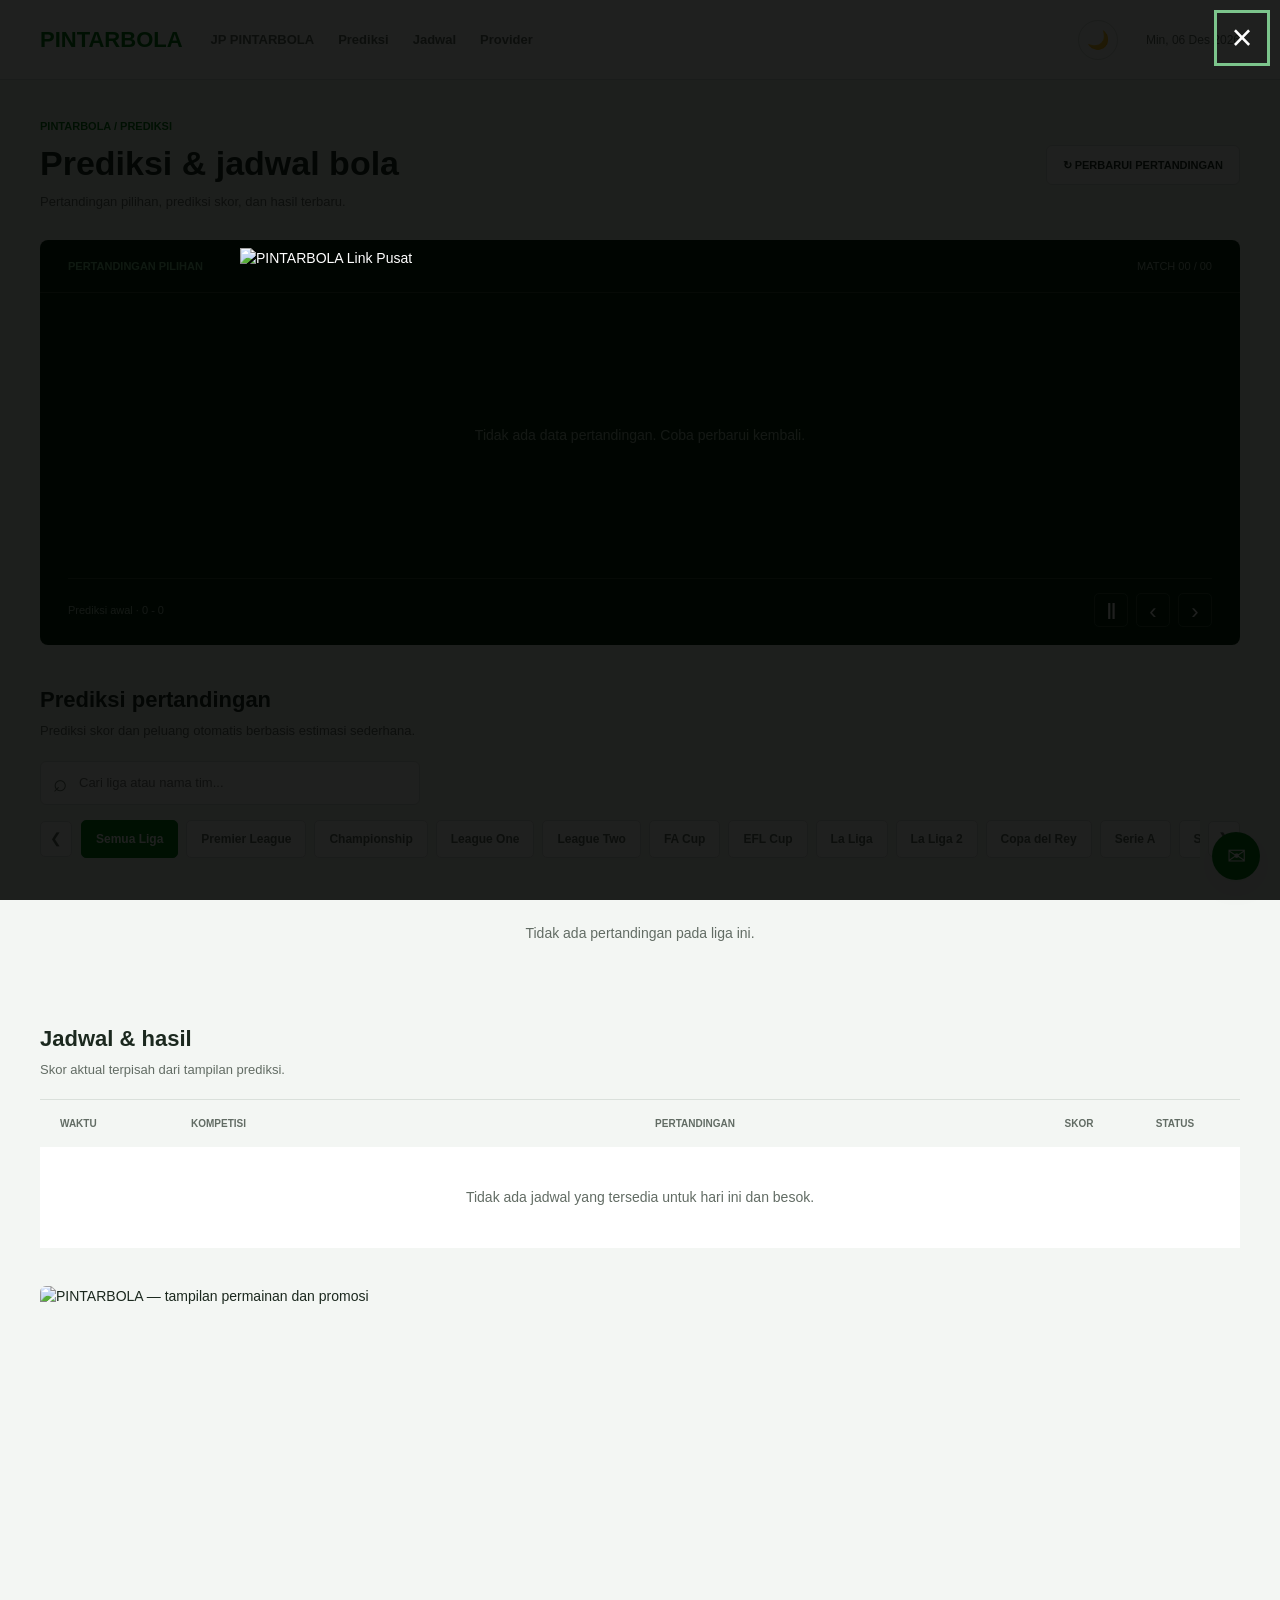
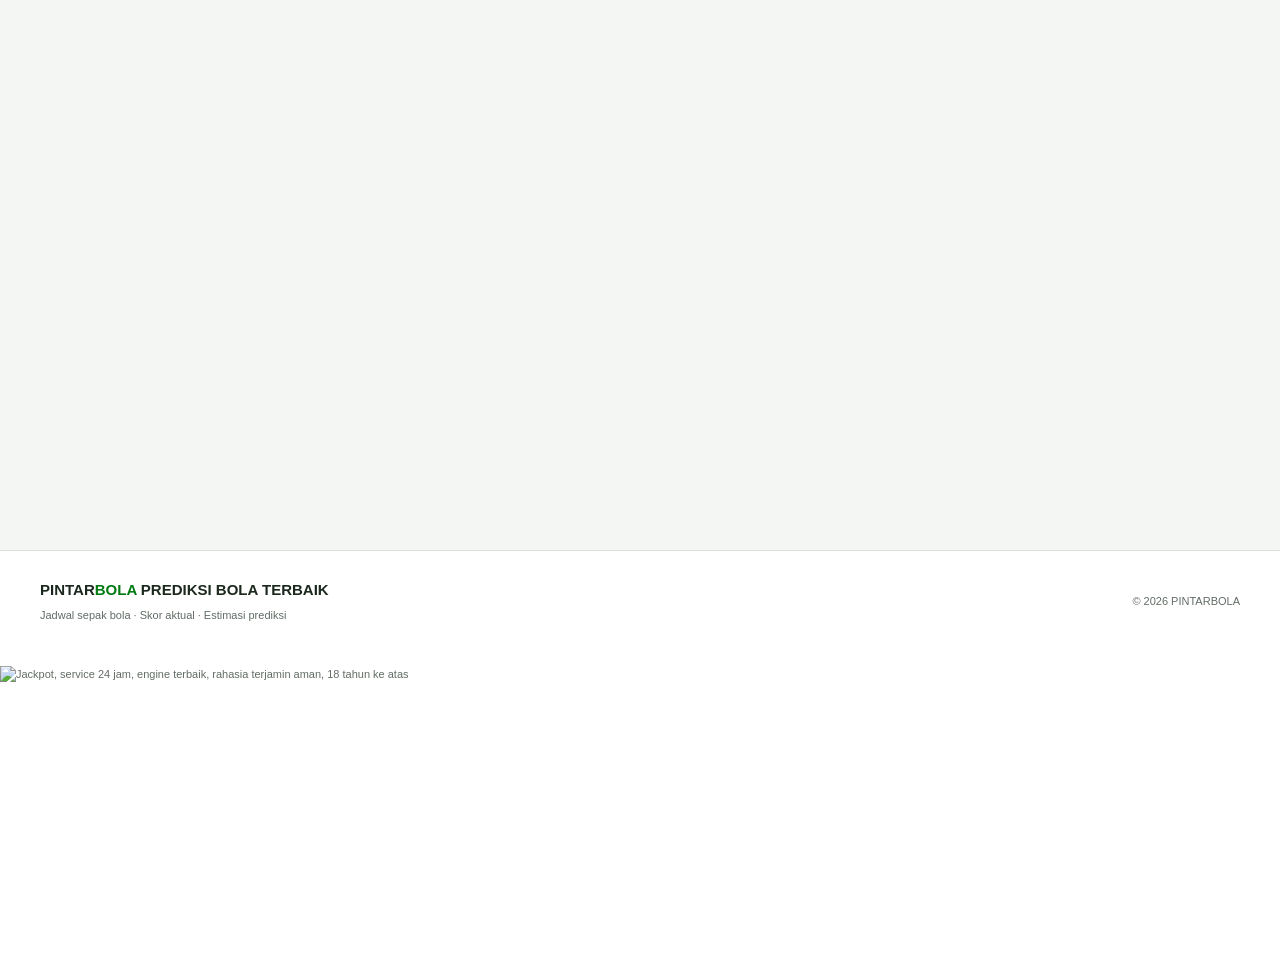
==== index.html @ 1ec87e49 "Update index.html with new promotional image Updated promotional image and fixed minor layout issues" ====
<!DOCTYPE html>
<html lang="id">
<head>
<meta charset="UTF-8">
<meta name="viewport" content="width=device-width, initial-scale=1, viewport-fit=cover">
<meta name="theme-color" content="#1f5d32">
<meta name="description" content="Jadwal sepak bola, skor aktual, dan estimasi prediksi pertandingan PINTARBOLA.">
<meta property="og:title" content="PINTARBOLA | Prediksi & Jadwal Bola">
<meta property="og:description" content="Jadwal sepak bola dan estimasi prediksi pertandingan PINTARBOLA.">
<meta property="og:type" content="website">
<meta name="twitter:card" content="summary_large_image">
  <link rel="shortcut icon" href="https://i.imgur.com/UYkZWON.png">        
  <title>PINTARBOLA | PREDIKSI BOLA TERBAIK </title>


<script>
/* Terapkan tema tersimpan sebelum halaman tampil (mencegah kedipan) */
(function(){try{var t=localStorage.getItem("theme");if(!t){t=window.matchMedia&&matchMedia("(prefers-color-scheme: dark)").matches?"dark":"light";}document.documentElement.setAttribute("data-theme",t);}catch(e){}})();
</script>
<link rel="stylesheet" href="styles.css">
</head>

<body>
<dialog class="promo-dialog" id="promoPopup" aria-label="Informasi PINTARBOLA Link Pusat">
<button class="promo-close" id="closePromo" type="button" aria-label="Tutup iklan" title="Tutup iklan" autofocus>×</button>
<img
  src="https://i.imgur.com/sfWET7w.jpeg"
  alt="PINTARBOLA Link Pusat"
  width="800"
  height="404"
  loading="eager"
  fetchpriority="high"
  decoding="async"
>
</dialog>


<header>

<div class="wrap nav">

  <!-- LOGO WEBSITE -->
  <a class="brand" href="https://pintarbola04.com/">
    <img
      class="brand-logo"
      src="https://i.imgur.com/UYkZWON.png"
      alt="Logo PINTARBOLA"
      onerror="this.hidden=true"
    ><span class="brand-wordmark">PINTARBOLA</span>
  </a>

  <!-- TOMBOL MENU -->
  <button
    class="menu-toggle"
    id="menuToggle"
    type="button"
    aria-expanded="false"
    aria-controls="navMenu"
  >
    ☰ MENU
  </button>

  <!-- DAFTAR MENU -->
  <nav class="navlinks" id="navMenu">
    <a href="https://pintarbola04.com/">JP PINTARBOLA</a>
    <a href="#prediksi">Prediksi</a>
    <a href="#jadwal">Jadwal</a>
    <a href="#provider">Provider</a>
  </nav>

  <!-- TOMBOL MODE TERANG / GELAP -->
  <button class="theme-toggle" id="themeToggle" type="button" aria-label="Ganti mode terang/gelap" title="Ganti mode terang/gelap">
    <span class="theme-icon" aria-hidden="true">🌙</span>
  </button>

  <!-- TANGGAL OTOMATIS -->
  <span class="navmeta" id="dateLabel"></span>

</div>

</header>

<main class="wrap">
<div class="page-head">
<div>
<div class="eyebrow">PINTARBOLA / PREDIKSI</div>
<h1>Prediksi & jadwal bola</h1>
<p>Pertandingan pilihan, prediksi skor, dan hasil terbaru.</p>
</div>
<button class="update" id="reload" aria-label="Perbarui pertandingan" title="Perbarui pertandingan">↻ PERBARUI PERTANDINGAN</button>
</div>
<section class="hero" aria-label="Slider pertandingan" aria-roledescription="carousel" tabindex="0">
<div class="hero-bar">
<strong>PERTANDINGAN PILIHAN</strong>
<span id="counter">MATCH 01</span>
</div>
<div class="hero-content" id="heroContent">
<div class="empty-state">Memuat pertandingan…</div>
</div>
<div class="hero-bottom">
<div class="hero-footer">
<span id="heroDate">Prediksi awal · 0 - 0</span>
<div class="hero-tools">
<div class="dots" id="dots">
</div>
<button class="arrow" id="pauseSlider" aria-label="Jeda slider" aria-pressed="false" title="Jeda slider">Ⅱ</button>
<button class="arrow" id="prev" aria-label="Sebelumnya">‹</button>
<button class="arrow" id="next" aria-label="Berikutnya">›</button>
</div>
</div>
</div>
</section>
<section class="section" id="prediksi">
<div class="section-head">
<div>
<h2>Prediksi pertandingan</h2>
<p>Prediksi skor dan peluang otomatis berbasis estimasi sederhana.</p>
</div>
</div>
  
<!-- SEARCH PREDIKSI LIGA -->
<div class="league-search">
  <span class="search-icon">⌕</span>
  <input
    type="search"
    id="leagueSearch"
    placeholder="Cari liga atau nama tim..."
    autocomplete="off"
    aria-label="Cari liga atau tim"
  >
  <button type="button" id="clearLeagueSearch" aria-label="Hapus pencarian">
    ✕
  </button>
</div>

<div class="league-slider">

  <button class="league-arrow prev"
          type="button"
          aria-label="Geser liga ke kiri">
    &#10094;
  </button>

  <div class="league-filters" id="leagueFilters">

    <button class="filter active" data-league="all">Semua Liga</button>

    <!-- INGGRIS -->
    <button class="filter" data-league="eng.1">Premier League</button>
    <button class="filter" data-league="eng.2">Championship</button>
    <button class="filter" data-league="eng.3">League One</button>
    <button class="filter" data-league="eng.4">League Two</button>
    <button class="filter" data-league="eng.fa">FA Cup</button>
    <button class="filter" data-league="eng.league_cup">EFL Cup</button>

    <!-- SPANYOL -->
    <button class="filter" data-league="esp.1">La Liga</button>
    <button class="filter" data-league="esp.2">La Liga 2</button>
    <button class="filter" data-league="esp.copa_del_rey">Copa del Rey</button>

    <!-- ITALIA -->
    <button class="filter" data-league="ita.1">Serie A</button>
    <button class="filter" data-league="ita.2">Serie B</button>
    <button class="filter" data-league="ita.coppa_italia">Coppa Italia</button>

    <!-- JERMAN -->
    <button class="filter" data-league="ger.1">Bundesliga</button>
    <button class="filter" data-league="ger.2">2. Bundesliga</button>
    <button class="filter" data-league="ger.3">3. Liga</button>
    <button class="filter" data-league="ger.dfb_pokal">DFB Pokal</button>

    <!-- PRANCIS -->
    <button class="filter" data-league="fra.1">Ligue 1</button>
    <button class="filter" data-league="fra.2">Ligue 2</button>
    <button class="filter" data-league="fra.coupe_de_france">Coupe de France</button>

    <!-- EROPA -->
    <button class="filter" data-league="uefa.champions">Champions League</button>
    <button class="filter" data-league="uefa.europa">Europa League</button>
    <button class="filter" data-league="uefa.europa.conf">Conference League</button>
    <button class="filter" data-league="uefa.euro">EURO</button>
    <button class="filter" data-league="uefa.nations">Nations League</button>

    <!-- BELANDA & PORTUGAL -->
    <button class="filter" data-league="ned.1">Eredivisie</button>
    <button class="filter" data-league="ned.2">Eerste Divisie</button>
    <button class="filter" data-league="por.1">Primeira Liga</button>
    <button class="filter" data-league="por.cup">Taça de Portugal</button>

    <!-- SKOTLANDIA & LAINNYA -->
    <button class="filter" data-league="sco.1">Scottish Premiership</button>
    <button class="filter" data-league="tur.1">Süper Lig</button>
    <button class="filter" data-league="bel.1">Belgian Pro League</button>
    <button class="filter" data-league="gre.1">Greek Super League</button>
    <button class="filter" data-league="aut.1">Austrian Bundesliga</button>
    <button class="filter" data-league="sui.1">Swiss Super League</button>

    <!-- AMERIKA -->
    <button class="filter" data-league="usa.1">MLS</button>
    <button class="filter" data-league="usa.nwsl">NWSL Women</button>
    <button class="filter" data-league="mex.1">Liga MX</button>
    <button class="filter" data-league="bra.1">Brasileirão Serie A</button>
    <button class="filter" data-league="bra.2">Brasileirão Serie B</button>
    <button class="filter" data-league="arg.1">Argentina Primera</button>
    <button class="filter" data-league="conmebol.libertadores">Copa Libertadores</button>
    <button class="filter" data-league="conmebol.sudamericana">Copa Sudamericana</button>
    <button class="filter" data-league="conmebol.america">Copa América</button>

    <!-- ASIA -->
    <button class="filter" data-league="afc.champions">AFC Champions League Elite</button>
    <button class="filter" data-league="afc.cup">AFC Champions League Two</button>
    <button class="filter" data-league="afc.asian.cup">AFC Asian Cup</button>
    <button class="filter" data-league="ksa.1">Saudi Pro League</button>
    <button class="filter" data-league="ksa.kings.cup">Saudi King's Cup</button>
    <button class="filter" data-league="jpn.1">Japan J1 League</button>
    <button class="filter" data-league="chn.1">Chinese Super League</button>
    <button class="filter" data-league="ind.1">Indian Super League</button>
    <button class="filter" data-league="tha.1">Thai League 1</button>
    <button class="filter" data-league="mys.1">Malaysia Super League</button>
    <button class="filter" data-league="idn.1">Indonesia Super League</button>
    <button class="filter" data-league="sgp.1">Singapore Premier League</button>
    <button class="filter" data-league="aus.1">Australia A-League</button>

    <!-- AFRIKA -->
    <button class="filter" data-league="caf.nations">Africa Cup of Nations</button>
    <button class="filter" data-league="caf.champions">CAF Champions League</button>
    <button class="filter" data-league="caf.confed">CAF Confederation Cup</button>
    <button class="filter" data-league="rsa.1">South African Premiership</button>

    <!-- FIFA & INTERNASIONAL -->
    <button class="filter" data-league="fifa.world">FIFA World Cup</button>
    <button class="filter" data-league="fifa.wwc">FIFA Women's World Cup</button>
    <button class="filter" data-league="fifa.cwc">FIFA Club World Cup</button>
    <button class="filter" data-league="fifa.world.u20">FIFA U-20 World Cup</button>
    <button class="filter" data-league="fifa.world.u17">FIFA U-17 World Cup</button>
    <button class="filter" data-league="fifa.worldq">World Cup Qualifiers</button>
    <button class="filter" data-league="fifa.worldq.afc">FIFA Asian Qualifiers</button>
    <button class="filter" data-league="fifa.worldq.uefa">FIFA European Qualifiers</button>
    <button class="filter" data-league="fifa.worldq.concacaf">FIFA CONCACAF Qualifiers</button>
    <button class="filter" data-league="fifa.worldq.conmebol">FIFA South American Qualifiers</button>
    <button class="filter" data-league="fifa.worldq.caf">FIFA African Qualifiers</button>
    <button class="filter" data-league="fifa.friendly">International Friendlies</button>
    <button class="filter" data-league="fifa.olympics">Olympic Football</button>

  </div>

  <button class="league-arrow next"
          type="button"
          aria-label="Geser liga ke kanan">
    &#10095;
  </button>

</div>
<div class="match-grid" id="matchGrid">
<div class="empty-state">Memuat jadwal PINTARBOLA</div>
</div>
</section>
<section class="section" id="jadwal">
<div class="section-head">
<div>
<h2>Jadwal & hasil</h2>
<p>Skor aktual terpisah dari tampilan prediksi.</p>
</div>
</div>
<div class="table-wrap">
<div class="table-head">
<span>WAKTU</span>
<span>KOMPETISI</span>
<span style="text-align:center">PERTANDINGAN</span>
<span style="text-align:center">SKOR</span>
<span style="text-align:center">STATUS</span>
</div>
<div id="fixtureList">
<div class="empty-state">Memuat jadwal…</div>
</div>
</div>
</section>
<section class="section" id="provider" aria-label="PINTARBOLA">
<img class="promo-banner" src="https://i.imgur.com/UYkZWON.png" alt="PINTARBOLA — tampilan permainan dan promosi" loading="lazy" width="180" height="120">
</section>
</main>
<footer>
<div class="wrap foot">
<div>
<strong>PINTAR<em>BOLA</em> PREDIKSI BOLA TERBAIK</strong>
<div>Jadwal sepak bola · Skor aktual · Estimasi prediksi</div>
</div>
<div>© <span id="year">
</span> PINTARBOLA</div>
</div>

  <br/>
<div class="bottom-gif">
    <img src="https://i.imgur.com/2sOcQvK.png" alt="Jackpot, service 24 jam, engine terbaik, rahasia terjamin aman, 18 tahun ke atas" loading="lazy" width="180" height="32">
</div>
</footer>





<button class="chat-launcher" id="openChat" type="button" aria-label="Buka live chat PINTARBOLA" title="Live chat PINTARBOLA">✉</button>


<script src="app.js" defer></script>
</body>
</html>
---- styles.css ----
:root{--background:oklch(.97 .005 150);--surface:oklch(1 0 0);--foreground:oklch(.26 .025 150);--muted:oklch(.52 .018 150);--line:oklch(.9 .01 150);--primary:oklch(.49 .19 150);--primary-soft:oklch(.95 .025 150);--on-primary:oklch(1 0 0);--banner:oklch(.23 .07 150);--banner-muted:oklch(.77 .035 150);--banner-line:oklch(.39 .055 150);--accent:oklch(.76 .11 150);--live:oklch(.48 .13 155);--live-soft:oklch(.96 .025 155);--shadow:0 8px 28px oklch(.22 .025 150 / .06);--overlay:oklch(.08 .015 150 / .88)}
*{box-sizing:border-box;letter-spacing:0}html{scroll-behavior:smooth;scroll-padding-top:100px}body{margin:0;background:var(--background);color:var(--foreground);font:14px/1.5 'Segoe UI',Arial,sans-serif}a{color:inherit;text-decoration:none}button,input{font:inherit}button{cursor:pointer}button,a,input{ -webkit-tap-highlight-color:transparent}button:focus-visible,a:focus-visible,input:focus-visible{outline:3px solid var(--accent);outline-offset:3px}[hidden]{display:none!important}.wrap{width:min(1200px,calc(100% - 64px));margin:auto}
header{height:80px;background:var(--surface);border-bottom:1px solid var(--line);position:sticky;top:0;z-index:20}.nav{display:flex;align-items:center;gap:28px;height:100%;position:relative}.brand{display:flex;align-items:center;flex-shrink:0}.brand-logo{width:42px;height:48px;object-fit:contain}.brand{gap:10px}.brand-wordmark{font-size:22px;font-weight:900;color:var(--primary)}.navmeta{margin-left:auto;color:var(--muted);font-size:12px;white-space:nowrap}.menu-toggle{display:none}.navlinks{display:flex;gap:24px;align-items:center;order:2}.navlinks a{font-size:13px;font-weight:600;color:var(--muted)}.navlinks a:hover{color:var(--primary)}
main{padding:38px 0 64px}.page-head{display:flex;justify-content:space-between;align-items:center;gap:20px;margin-bottom:28px}.eyebrow{color:var(--primary);font-size:11px;font-weight:700}.page-head h1{font-size:34px;line-height:1.2;margin:8px 0 9px;font-weight:750}.page-head p,.section-head p{margin:0;color:var(--muted);font-size:13px}.update{border:1px solid var(--line);background:var(--surface);color:var(--foreground);padding:11px 16px;border-radius:6px;font-size:11px;font-weight:650;white-space:nowrap}.update:hover{border-color:var(--primary);color:var(--primary)}.update:disabled{opacity:.6;cursor:wait}
.hero{background:var(--banner);color:var(--on-primary);overflow:hidden;position:relative;border-radius:8px}.hero-bar{display:flex;justify-content:space-between;align-items:center;padding:18px 28px;border-bottom:1px solid var(--banner-line)}.hero-bar strong{font-size:11px;color:var(--accent);font-weight:650}.hero-bar span{font-size:11px;color:var(--banner-muted);font-variant-numeric:tabular-nums}.hero-content{height:285px;overflow:hidden;touch-action:pan-y;position:relative}.hero-track{display:flex;height:100%;width:100%;transform:translateX(-100%)}.hero-panel{flex:0 0 100%;min-width:0;padding:24px 28px}.league-label{text-align:center;font-size:12px;color:var(--banner-muted)}.teams{display:grid;grid-template-columns:minmax(0,1fr) 220px minmax(0,1fr);align-items:center;gap:20px;max-width:860px;margin:25px auto 0}.team{text-align:center;min-width:0}.team img,.team-fallback{height:78px;width:78px;object-fit:contain;display:block;margin:0 auto 10px}.team-fallback{display:grid;place-items:center;font-size:36px}.team b{display:block;font-size:20px;line-height:1.2;overflow-wrap:anywhere}.team small{display:block;font-size:10px;margin-top:6px;color:var(--banner-muted)}.score{text-align:center;font-size:44px;font-weight:750;line-height:1.2;font-variant-numeric:tabular-nums}.score small{display:block;font-size:10px;color:var(--accent);margin-top:10px;line-height:1.3}.kickoff{font-size:11px;color:var(--banner-muted);text-align:center;margin-top:12px}.hero-bottom{padding:0 28px 18px}.hero-footer{display:flex;align-items:center;justify-content:space-between;border-top:1px solid var(--banner-line);padding-top:14px;gap:16px}.hero-footer>span{font-size:11px;color:var(--banner-muted)}.hero-tools{display:flex;align-items:center;gap:8px}.dots{display:flex;gap:2px;margin-right:12px}.dots button{width:14px;height:24px;padding:0;background:transparent;border:0;position:relative}.dots button:after{content:'';width:5px;height:5px;position:absolute;top:10px;left:4px;border-radius:50%;background:var(--banner-muted)}.dots button.active:after{background:var(--accent);height:6px;width:6px}.arrow{display:grid;place-items:center;width:34px;height:34px;border:1px solid var(--banner-line);background:transparent;color:var(--on-primary);font-size:22px;border-radius:5px}.arrow:hover{background:var(--banner-line)}.arrow[aria-pressed=true]{color:var(--accent)}
.section{margin-top:38px}.section-head{display:flex;justify-content:space-between;align-items:center;margin-bottom:20px;gap:16px}.section-head h2{font-size:22px;margin:0 0 5px;font-weight:700}.league-search{display:flex;align-items:center;gap:10px;background:var(--surface);border:1px solid var(--line);border-radius:6px;padding:0 12px;max-width:380px;min-height:44px;margin-bottom:10px}.league-search:focus-within{border-color:var(--primary)}.search-icon{font-size:24px;color:var(--muted)}.league-search input{border:0;outline:0;background:transparent;width:100%;min-width:0;color:var(--foreground);font-size:13px}.league-search button{display:none;border:0;background:transparent;color:var(--muted)}.league-search button.visible{display:block}.league-slider{display:grid;grid-template-columns:32px minmax(0,1fr) 32px;gap:8px;align-items:center;margin-bottom:20px}.league-filters{display:flex;gap:8px;overflow-x:auto;scrollbar-width:none;padding:5px 1px}.league-filters::-webkit-scrollbar{display:none}.filter{white-space:nowrap;flex:0 0 auto;border:1px solid var(--line);border-radius:5px;padding:9px 14px;background:var(--surface);color:var(--muted);font-size:12px;font-weight:600}.filter.active{background:var(--primary);color:var(--on-primary);border-color:var(--primary)}.filter:hover{border-color:var(--primary)}.league-arrow{width:32px;height:36px;border:1px solid var(--line);border-radius:5px;background:var(--surface);color:var(--muted)}
.match-grid{display:grid;grid-template-columns:repeat(3,minmax(0,1fr));gap:18px}.match-card{background:var(--surface);border:1px solid var(--line);border-radius:8px;overflow:hidden;transition:border-color .2s}.match-card:hover{border-color:var(--accent)}.match-top{display:flex;align-items:center;justify-content:space-between;gap:12px;padding:14px 18px;border-bottom:1px solid var(--line)}.match-top b{font-size:10px;color:var(--muted);font-weight:650}.match-top span{font-size:11px;color:var(--muted);white-space:nowrap}.match-body{padding:20px 18px 15px}.match-teams{display:grid;grid-template-columns:minmax(0,1fr) 60px minmax(0,1fr);gap:8px;align-items:center;min-height:95px}.mini-team{text-align:center;min-width:0}.mini-team img,.mini-team .team-fallback{display:block;width:42px;height:42px;object-fit:contain;margin:0 auto 9px}.mini-team b{font-size:12px;line-height:1.3;display:block;overflow-wrap:anywhere}.mini-score{font-size:17px;color:var(--muted);text-align:center;font-weight:650}.mini-score small{display:block;font-size:9px;margin-top:6px;font-weight:500}.prediction{margin-top:18px;border-top:1px solid var(--line);padding-top:14px}.prediction-heading{display:flex;align-items:center;justify-content:space-between;gap:8px;font-size:11px;color:var(--muted)}.prediction-heading strong{font-size:17px;color:var(--primary)}.prediction-grid{display:grid;grid-template-columns:repeat(3,minmax(0,1fr));gap:0;background:var(--primary-soft);margin-top:12px;border-radius:5px;padding:10px 0}.prediction-cell{text-align:center;border-right:1px solid var(--line)}.prediction-cell:last-child{border:0}.prediction-cell small{display:block;font-size:9px;color:var(--muted)}.prediction-cell strong{display:block;font-size:17px;margin:3px 0;color:var(--foreground)}.prediction-note{font-size:10px;color:var(--muted);line-height:1.5;margin:9px 0 0}.match-foot{display:flex;align-items:center;justify-content:space-between;gap:10px;border-top:1px solid var(--line);margin-top:14px;padding-top:13px;font-size:10px;color:var(--muted)}.detail{color:var(--primary);font-weight:700;font-size:10px;padding:5px 0}.detail:after{content:' ↗';font-size:13px}
.table-wrap{border-top:1px solid var(--line);background:var(--surface);overflow:hidden}.table-head,.fixture{display:grid;grid-template-columns:115px 155px minmax(0,1fr) 70px 90px;align-items:center;gap:16px;padding:16px 20px}.table-head{color:var(--muted);font-size:10px;background:var(--background);font-weight:650}.fixture{border-top:1px solid var(--line);font-size:12px}.time,.league{color:var(--muted);font-size:11px}.pair{display:flex;align-items:center;justify-content:center;gap:12px;min-width:0}.fixture-team{display:flex;align-items:center;gap:8px;min-width:0;flex:1}.fixture-team:first-child{justify-content:flex-end;text-align:right}.fixture-team img{width:24px;height:24px;object-fit:contain}.fixture-team b{font-weight:600;font-size:12px;overflow-wrap:anywhere}.versus{font-size:10px;color:var(--muted)}.actual-score{text-align:center;font-weight:700;font-variant-numeric:tabular-nums}.state{color:var(--muted);font-size:9px;text-align:center;padding:5px;background:var(--background);border-radius:4px}.state.live{background:var(--live-soft);color:var(--live)}.providers{display:grid;grid-template-columns:repeat(4,minmax(0,1fr));gap:16px}.provider{display:flex;align-items:center;gap:12px;border:1px solid var(--line);padding:16px;border-radius:6px;background:var(--surface)}.provider-logo{display:grid;place-items:center;width:40px;height:40px;flex-shrink:0;background:var(--primary-soft);color:var(--primary);border-radius:4px;font-size:11px;font-weight:800}.provider b{font-size:12px;display:block}.provider small{color:var(--muted);font-size:11px}.note{font-size:11px;color:var(--muted)}footer{background:var(--surface);border-top:1px solid var(--line);padding:28px 0;color:var(--muted);font-size:11px}.foot{display:flex;justify-content:space-between;align-items:center;gap:20px}.foot strong{font-size:15px;color:var(--foreground);display:block;margin-bottom:5px}.foot em{font-style:normal;color:var(--primary)}.bottom-gif{width:100%;max-width:1600px;margin:26px auto 58px;padding:0}.bottom-gif img{width:100%;height:auto;display:block}.empty-state{text-align:center;padding:40px 20px;color:var(--muted);grid-column:1/-1}.hero-content>.empty-state{color:var(--banner-muted);height:100%;display:grid;place-items:center}
@media(max-width:1000px){.match-grid{grid-template-columns:repeat(2,minmax(0,1fr))}.nav{gap:18px}.navlinks{gap:16px}.navmeta{display:none}.navlinks{margin-left:auto}.table-head,.fixture{grid-template-columns:100px 120px minmax(0,1fr) 55px 70px;gap:10px;padding:14px}.teams{grid-template-columns:minmax(0,1fr) 180px minmax(0,1fr)}}
@media(max-width:650px){.wrap{width:calc(100% - 32px)}header{height:66px}.brand-logo{width:34px;height:42px}.brand-wordmark{font-size:19px}.menu-toggle{display:grid;place-items:center;width:38px;height:38px;margin-left:auto;border:1px solid var(--line);border-radius:5px;background:var(--surface);color:var(--foreground);font-size:0}.menu-toggle:after{content:'☰';font-size:21px}.menu-toggle[aria-expanded=true]:after{content:'×';font-size:26px}.navlinks{display:none;position:absolute;right:0;top:58px;width:210px;padding:12px;background:var(--surface);border:1px solid var(--line);border-radius:6px;box-shadow:var(--shadow);flex-direction:column;align-items:stretch;gap:0}.navlinks.open{display:flex}.navlinks a{padding:12px}.page-head{align-items:flex-start;margin-bottom:20px;gap:12px}.page-head h1{font-size:25px;margin:6px 0 8px}.page-head p{font-size:12px;max-width:235px}.eyebrow{font-size:10px}main{padding:24px 0 40px}.update{font-size:0;width:38px;height:38px;padding:0;flex-shrink:0}.update:after{content:'↻';font-size:23px}.hero-bar{padding:14px 18px}.hero-bar strong,.hero-bar span{font-size:10px}.hero-content{height:258px}.hero-panel{padding:22px 14px}.teams{grid-template-columns:minmax(0,1fr) 100px minmax(0,1fr);gap:8px;margin-top:24px}.team img,.team-fallback{width:59px;height:59px;margin-bottom:12px}.team b{font-size:15px;line-height:1.25}.team small{font-size:9px}.score{font-size:28px}.score small{font-size:9px}.kickoff{font-size:9px;line-height:1.5}.hero-bottom{padding:0 18px 14px}.hero-footer{align-items:center;gap:8px}.hero-footer>span{font-size:9px;max-width:150px}.hero-tools{gap:5px}.dots{gap:0;margin-right:4px}.dots button{width:10px}.dots button:after{left:2px}.arrow{width:28px;height:30px;font-size:18px}.section{margin-top:28px}.section-head{margin-bottom:15px}.section-head h2{font-size:19px}.section-head p{font-size:12px}.league-search{max-width:none}.league-slider{gap:5px;margin-bottom:15px}.filter{font-size:11px;padding:8px 12px}.match-grid{grid-template-columns:1fr;gap:14px}.match-top{padding:13px 16px}.match-body{padding:18px 16px 14px}.match-teams{min-height:85px}.mini-team b{font-size:13px}.prediction-note{font-size:10px}.table-head{display:none}.fixture{grid-template-columns:63px minmax(0,1fr) 35px 55px;padding:13px 8px;gap:7px}.league{display:none}.pair{gap:5px}.fixture-team{gap:4px;flex-direction:column;text-align:center!important;justify-content:center!important}.fixture-team b{font-size:10px}.fixture-team img{width:22px;height:22px}.time{font-size:9px}.actual-score{font-size:11px}.state{font-size:8px}.providers{grid-template-columns:repeat(2,minmax(0,1fr));gap:10px}.provider{padding:12px;gap:8px}.provider-logo{width:32px;height:32px}.provider b{font-size:10px}.provider small{font-size:10px}.foot{align-items:flex-start;flex-direction:column;gap:12px}.foot strong{font-size:12px}.bottom-gif{max-width:none;padding:0}}
@media(prefers-reduced-motion:reduce){html{scroll-behavior:auto}*{animation:none!important;transition:none!important}}

.promo-banner{display:block;width:100%;height:auto;border-radius:6px}.promo-dialog{position:fixed;inset:0;width:100%;height:100%;max-width:none;max-height:none;margin:0;padding:64px 20px;border:0;background:transparent;color:var(--on-primary);overflow:auto}.promo-dialog[open]{display:flex;align-items:center;justify-content:center}.promo-dialog::backdrop{background:var(--overlay)}.promo-dialog img{display:block;width:min(800px,100%);height:auto;max-height:calc(100dvh - 128px);object-fit:contain}.promo-close{position:fixed;top:16px;right:16px;width:44px;height:44px;border:0;background:transparent;color:var(--on-primary);font-size:36px;line-height:1;display:grid;place-items:center}.promo-close:hover{color:var(--accent)}html:has(.promo-dialog[open]){overflow:hidden}
.chat-launcher{position:fixed;bottom:20px;right:20px;width:48px;height:48px;border-radius:50%;background:var(--primary);color:var(--on-primary);border:0;box-shadow:var(--shadow);font-size:23px;z-index:25}

/* ===== MODE GELAP (tambahan) ===== */
html[data-theme="dark"]{--background:oklch(.17 .02 150);--surface:oklch(.22 .025 150);--foreground:oklch(.93 .01 150);--muted:oklch(.7 .02 150);--line:oklch(.32 .025 150);--primary:oklch(.72 .15 150);--primary-soft:oklch(.3 .06 150);--on-primary:oklch(.15 .02 150);--banner:oklch(.2 .06 150);--banner-muted:oklch(.77 .035 150);--banner-line:oklch(.36 .055 150);--accent:oklch(.78 .11 150);--live:oklch(.72 .15 155);--live-soft:oklch(.28 .05 155);--shadow:0 8px 28px oklch(0 0 0 / .35);--overlay:oklch(.05 .01 150 / .9);color-scheme:dark}
html[data-theme="light"]{color-scheme:light}
body{transition:background-color .25s ease,color .25s ease}
.theme-toggle{order:3;margin-left:auto;display:inline-flex;align-items:center;justify-content:center;width:40px;height:40px;flex-shrink:0;border:1px solid var(--line);border-radius:50%;background:var(--surface);color:var(--foreground);font-size:18px;line-height:1;transition:background-color .2s,border-color .2s,transform .2s}
.theme-toggle:hover{border-color:var(--primary);transform:rotate(-15deg)}
.theme-toggle + .navmeta{margin-left:0;order:4}
@media(max-width:1000px){.theme-toggle{margin-left:0}}
@media(max-width:650px){.theme-toggle{order:0;width:38px;height:38px;font-size:16px;margin-left:8px}.menu-toggle{margin-left:auto}.theme-toggle{order:1}}
html[data-theme="dark"] .arrow{color:var(--foreground)}
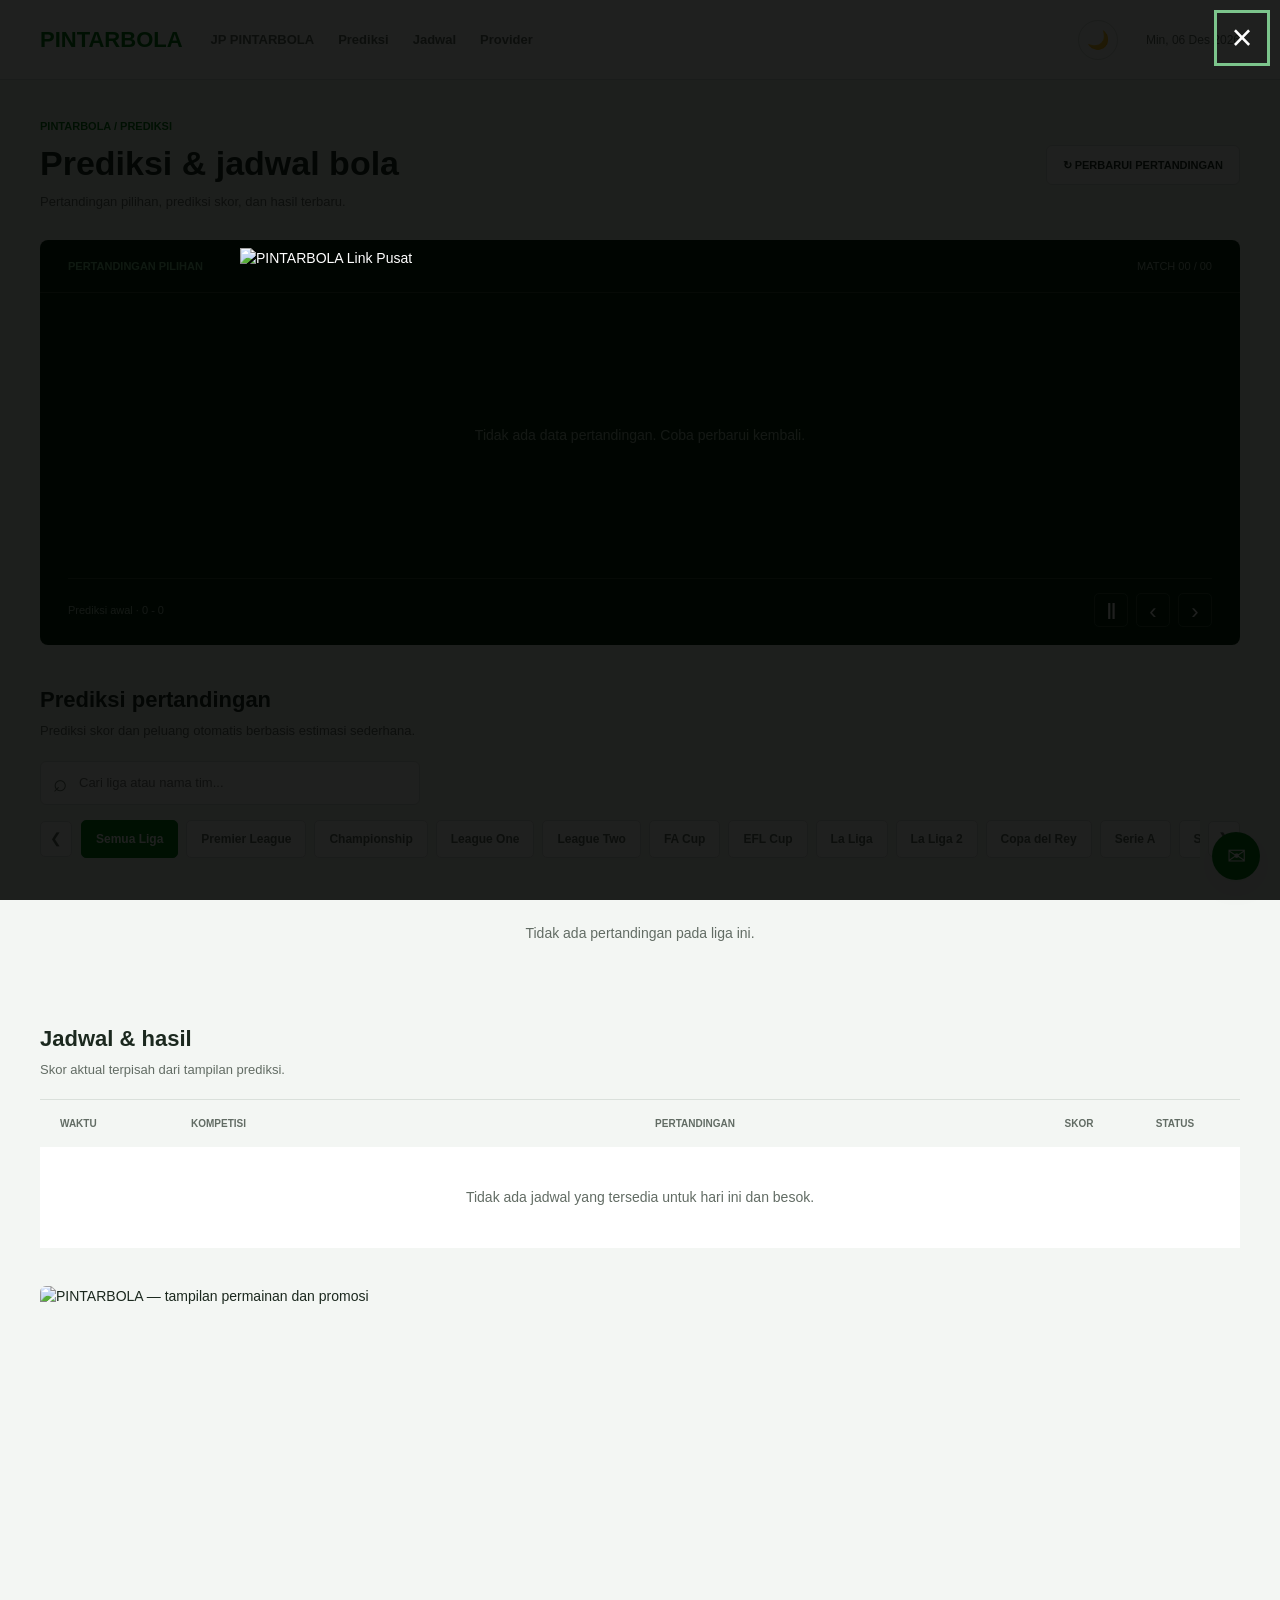
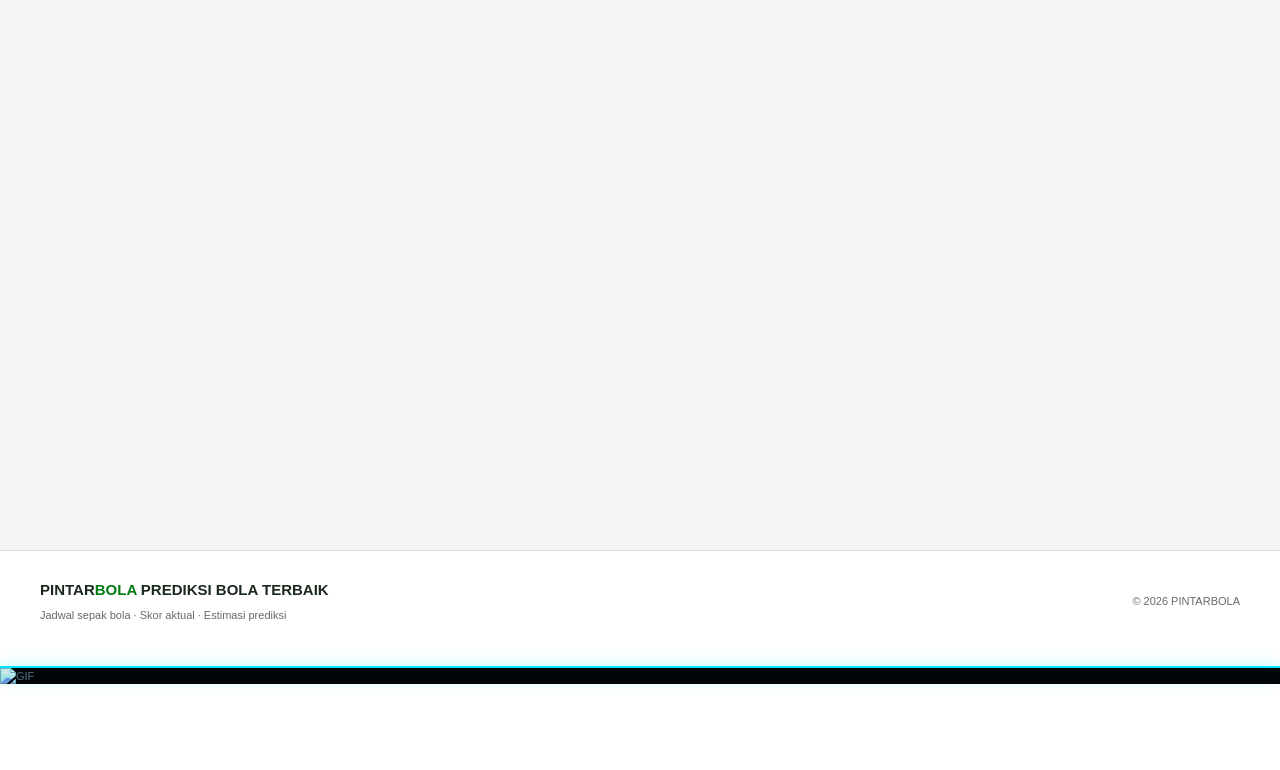
==== commit 04ce53a1: "Refactor index.html structure and styles" ====
--- a/index.html
+++ b/index.html
@@ -289,9 +289,31 @@
 </span> PINTARBOLA</div>
 </div>
 
-  <br/>
+ <style>
+ 
+ 
+.bottom-gif {
+    position: relative;
+    bottom: 0;
+    left: 0;
+    width: 100%;
+    z-index: 9999;
+    pointer-events: none;
+    background: #030609;
+    border-top: 2px solid #00e5ff;
+    box-shadow: 0 -3px 14px #00e5ff30;
+}
+ 
+.bottom-gif img {
+    width: 100%;
+    display: block;
+    filter: grayscale(0.35) sepia(0.6) hue-rotate(145deg) saturate(2.2) brightness(0.9);
+}
+ 
+</style>
+<br/>
 <div class="bottom-gif">
-    <img src="https://i.imgur.com/2sOcQvK.png" alt="Jackpot, service 24 jam, engine terbaik, rahasia terjamin aman, 18 tahun ke atas" loading="lazy" width="180" height="32">
+<img src="https://i.postimg.cc/mrYdMD9r/gifkz.gif" alt="GIF">
 </div>
 </footer>
 
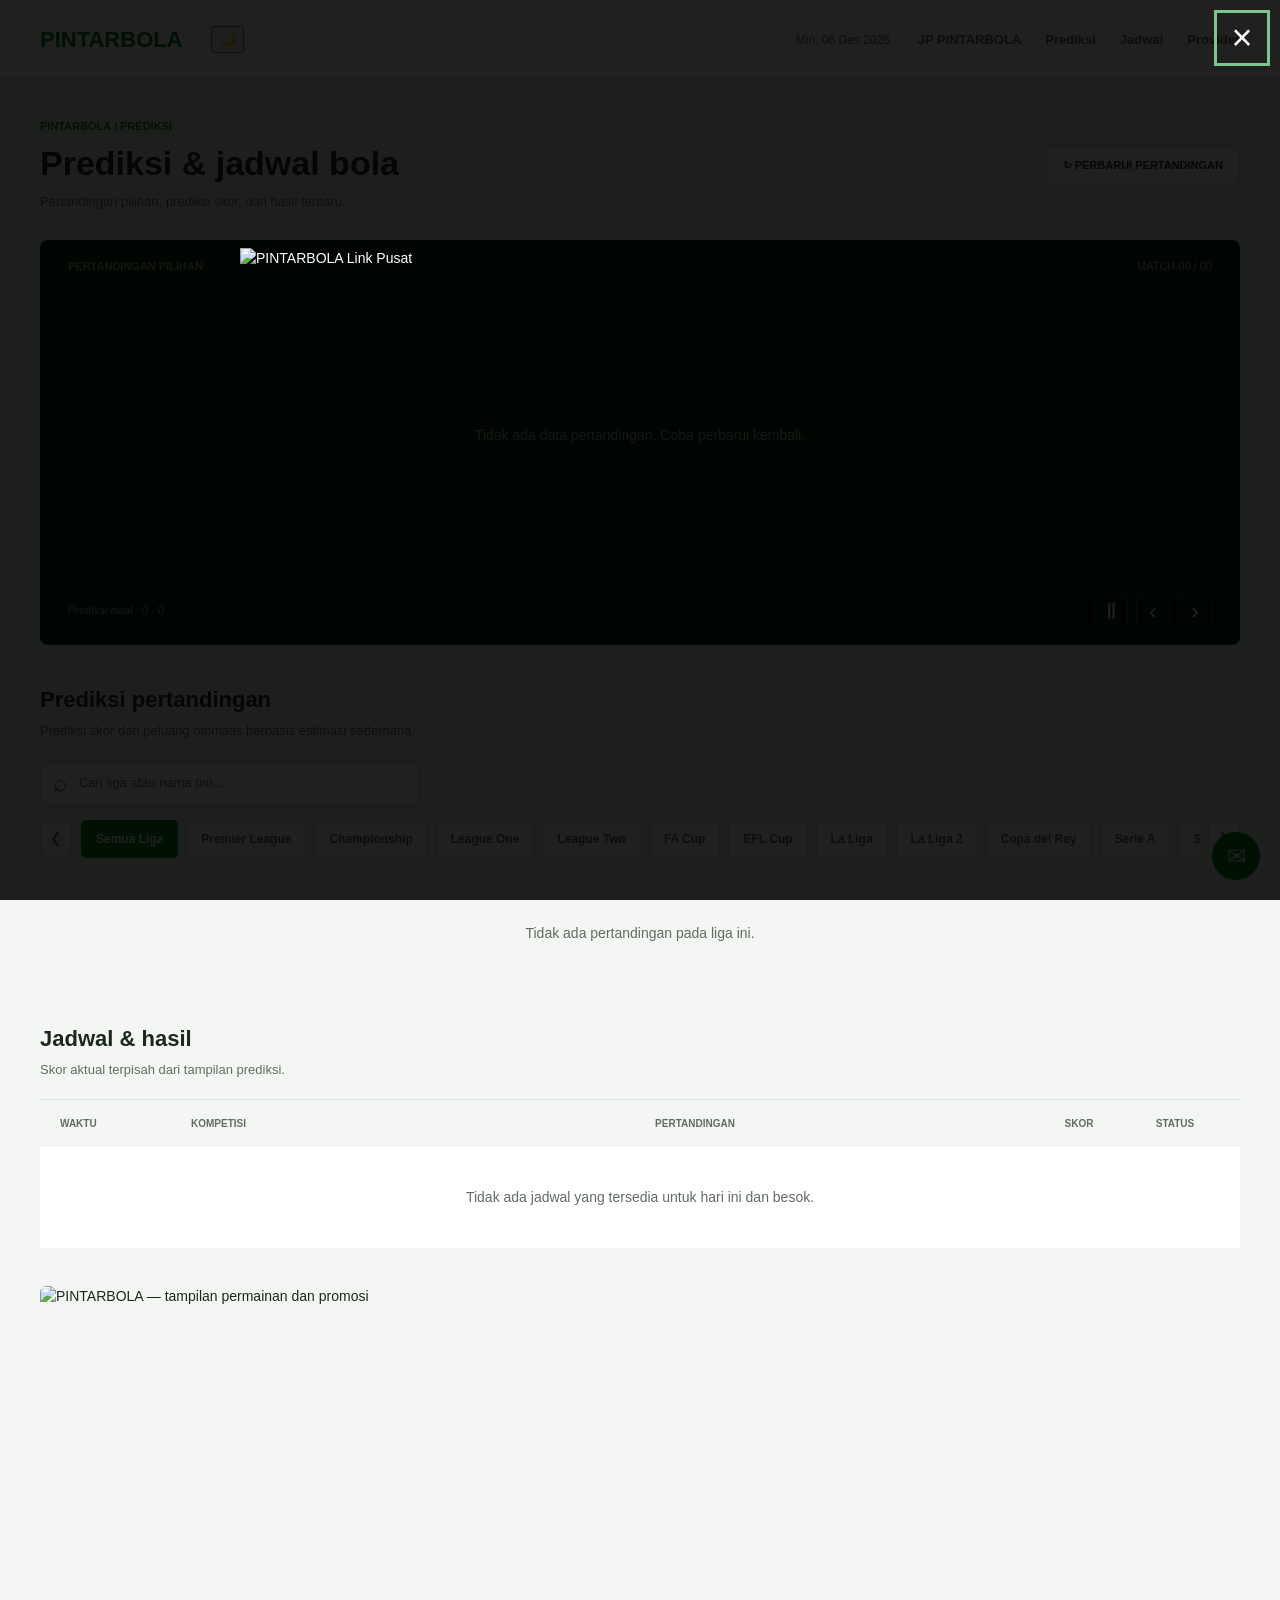
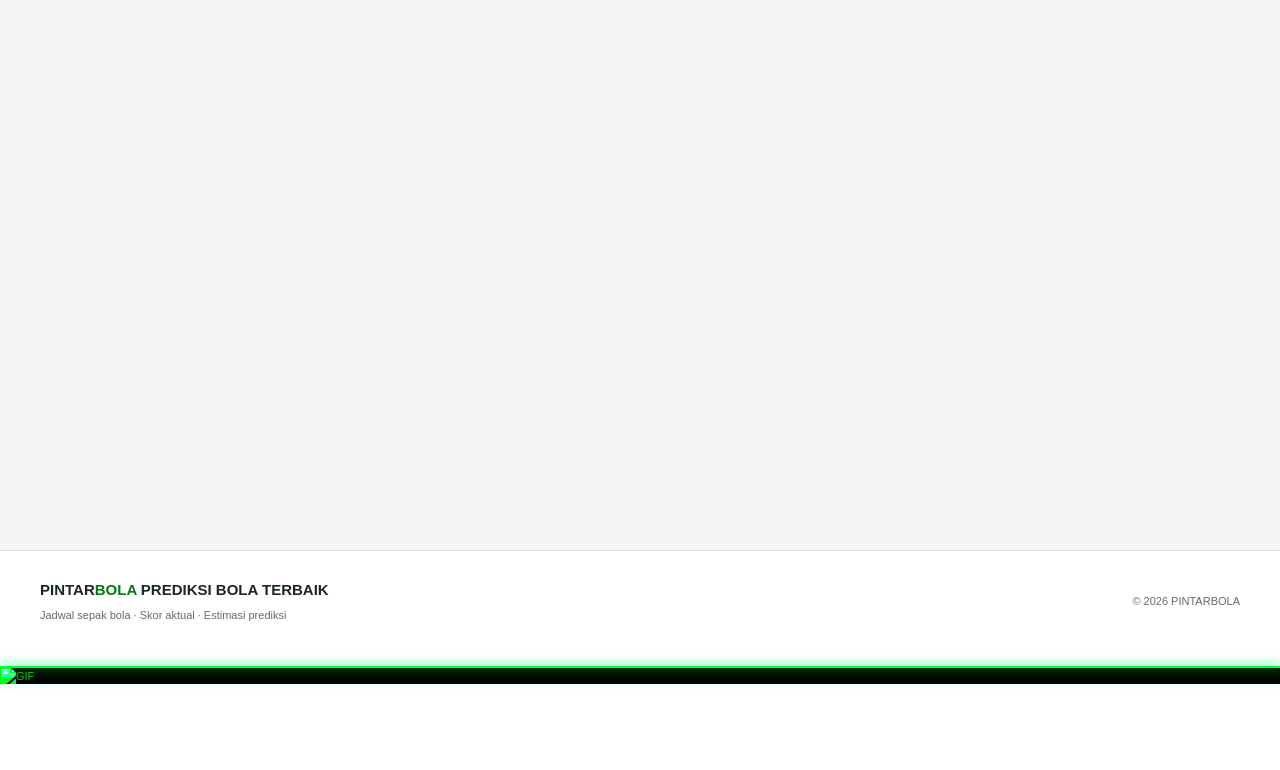
==== commit a09e86bb: "Update index.html" ====
--- a/index.html
+++ b/index.html
@@ -302,24 +302,32 @@
     background: #030609;
     border-top: 2px solid #00e5ff;
     box-shadow: 0 -3px 14px #00e5ff30;
+<style>
+.bottom-gif {
+    position: relative;
+    bottom: 0;
+    left: 0;
+    width: 100%;
+    z-index: 9999;
+    pointer-events: none;
+    background: #030609;
+    border-top: 2px solid #00ff00;
+    box-shadow: 0 -3px 14px #00ff0050;
 }
- 
+
 .bottom-gif img {
     width: 100%;
     display: block;
-    filter: grayscale(0.35) sepia(0.6) hue-rotate(145deg) saturate(2.2) brightness(0.9);
+    filter: grayscale(1) sepia(1) hue-rotate(70deg)
+            saturate(5) brightness(1.1);
 }
- 
 </style>
-<br/>
+
+<br>
+
 <div class="bottom-gif">
-<img src="https://i.postimg.cc/mrYdMD9r/gifkz.gif" alt="GIF">
-</div>
-</footer>
-
-
-
-
+    <img src="https://i.postimg.cc/mrYdMD9r/gifkz.gif" alt="GIF">
+</div>
 
 <button class="chat-launcher" id="openChat" type="button" aria-label="Buka live chat PINTARBOLA" title="Live chat PINTARBOLA">✉</button>
 
--- a/styles.css
+++ b/styles.css
@@ -15,13 +15,46 @@
 .promo-banner{display:block;width:100%;height:auto;border-radius:6px}.promo-dialog{position:fixed;inset:0;width:100%;height:100%;max-width:none;max-height:none;margin:0;padding:64px 20px;border:0;background:transparent;color:var(--on-primary);overflow:auto}.promo-dialog[open]{display:flex;align-items:center;justify-content:center}.promo-dialog::backdrop{background:var(--overlay)}.promo-dialog img{display:block;width:min(800px,100%);height:auto;max-height:calc(100dvh - 128px);object-fit:contain}.promo-close{position:fixed;top:16px;right:16px;width:44px;height:44px;border:0;background:transparent;color:var(--on-primary);font-size:36px;line-height:1;display:grid;place-items:center}.promo-close:hover{color:var(--accent)}html:has(.promo-dialog[open]){overflow:hidden}
 .chat-launcher{position:fixed;bottom:20px;right:20px;width:48px;height:48px;border-radius:50%;background:var(--primary);color:var(--on-primary);border:0;box-shadow:var(--shadow);font-size:23px;z-index:25}
 
-/* ===== MODE GELAP (tambahan) ===== */
-html[data-theme="dark"]{--background:oklch(.17 .02 150);--surface:oklch(.22 .025 150);--foreground:oklch(.93 .01 150);--muted:oklch(.7 .02 150);--line:oklch(.32 .025 150);--primary:oklch(.72 .15 150);--primary-soft:oklch(.3 .06 150);--on-primary:oklch(.15 .02 150);--banner:oklch(.2 .06 150);--banner-muted:oklch(.77 .035 150);--banner-line:oklch(.36 .055 150);--accent:oklch(.78 .11 150);--live:oklch(.72 .15 155);--live-soft:oklch(.28 .05 155);--shadow:0 8px 28px oklch(0 0 0 / .35);--overlay:oklch(.05 .01 150 / .9);color-scheme:dark}
-html[data-theme="light"]{color-scheme:light}
-body{transition:background-color .25s ease,color .25s ease}
-.theme-toggle{order:3;margin-left:auto;display:inline-flex;align-items:center;justify-content:center;width:40px;height:40px;flex-shrink:0;border:1px solid var(--line);border-radius:50%;background:var(--surface);color:var(--foreground);font-size:18px;line-height:1;transition:background-color .2s,border-color .2s,transform .2s}
-.theme-toggle:hover{border-color:var(--primary);transform:rotate(-15deg)}
-.theme-toggle + .navmeta{margin-left:0;order:4}
-@media(max-width:1000px){.theme-toggle{margin-left:0}}
-@media(max-width:650px){.theme-toggle{order:0;width:38px;height:38px;font-size:16px;margin-left:8px}.menu-toggle{margin-left:auto}.theme-toggle{order:1}}
-html[data-theme="dark"] .arrow{color:var(--foreground)}+/* FOOTER GIF - GREEN NEON THEME */
+.bottom-gif {
+    position: relative;
+    bottom: 0;
+    left: 0;
+    width: 100%;
+    z-index: 9999;
+    pointer-events: none;
+
+    background: #030803 !important;
+    border-top: 2px solid #00ff41 !important;
+    box-shadow:
+        0 -3px 14px #00ff4160,
+        0 0 20px #00ff4125;
+}
+
+/* GIF COLOR FILTER */
+.bottom-gif img {
+    width: 100%;
+    height: auto;
+    display: block;
+
+    filter:
+        grayscale(1)
+        sepia(1)
+        hue-rotate(65deg)
+        saturate(6)
+        brightness(1.1)
+        contrast(1.1);
+}
+
+/* GREEN GLOW EFFECT */
+.bottom-gif::before {
+    content: "";
+    position: absolute;
+    top: -2px;
+    left: 0;
+    width: 100%;
+    height: 2px;
+    background: #00ff41;
+    box-shadow: 0 0 10px #00ff41;
+    pointer-events: none;
+}
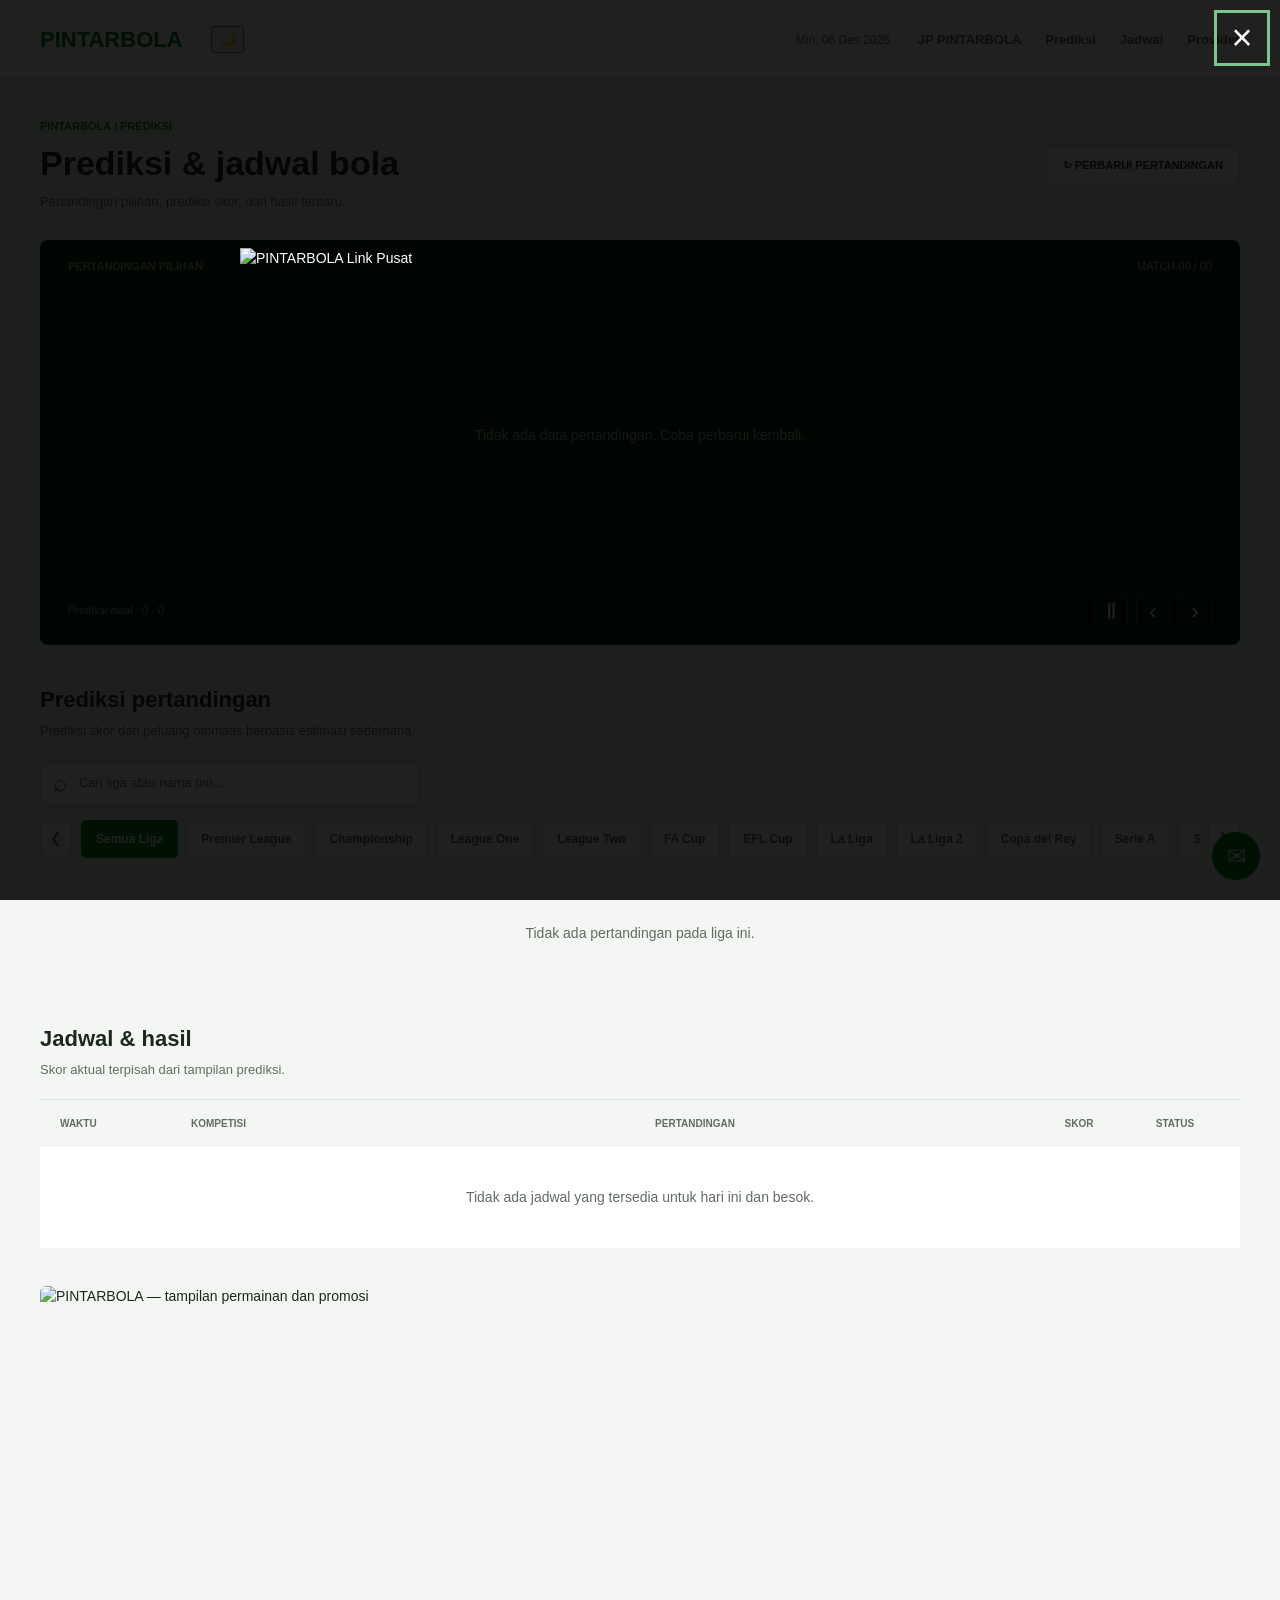
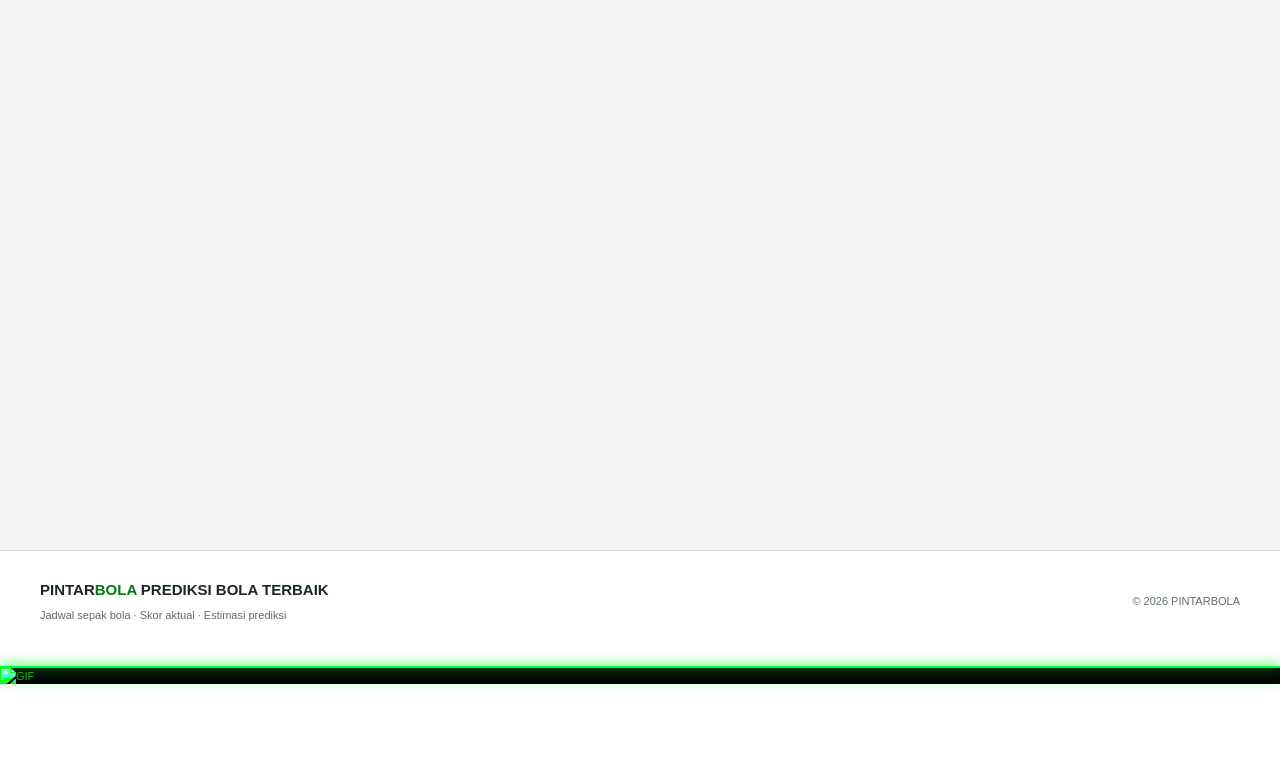
==== commit 69d62594: "Refactor index.html to improve structure and styles Removed deprecated elements and updated styles i" ====
--- a/index.html
+++ b/index.html
@@ -289,19 +289,6 @@
 </span> PINTARBOLA</div>
 </div>
 
- <style>
- 
- 
-.bottom-gif {
-    position: relative;
-    bottom: 0;
-    left: 0;
-    width: 100%;
-    z-index: 9999;
-    pointer-events: none;
-    background: #030609;
-    border-top: 2px solid #00e5ff;
-    box-shadow: 0 -3px 14px #00e5ff30;
 <style>
 .bottom-gif {
     position: relative;
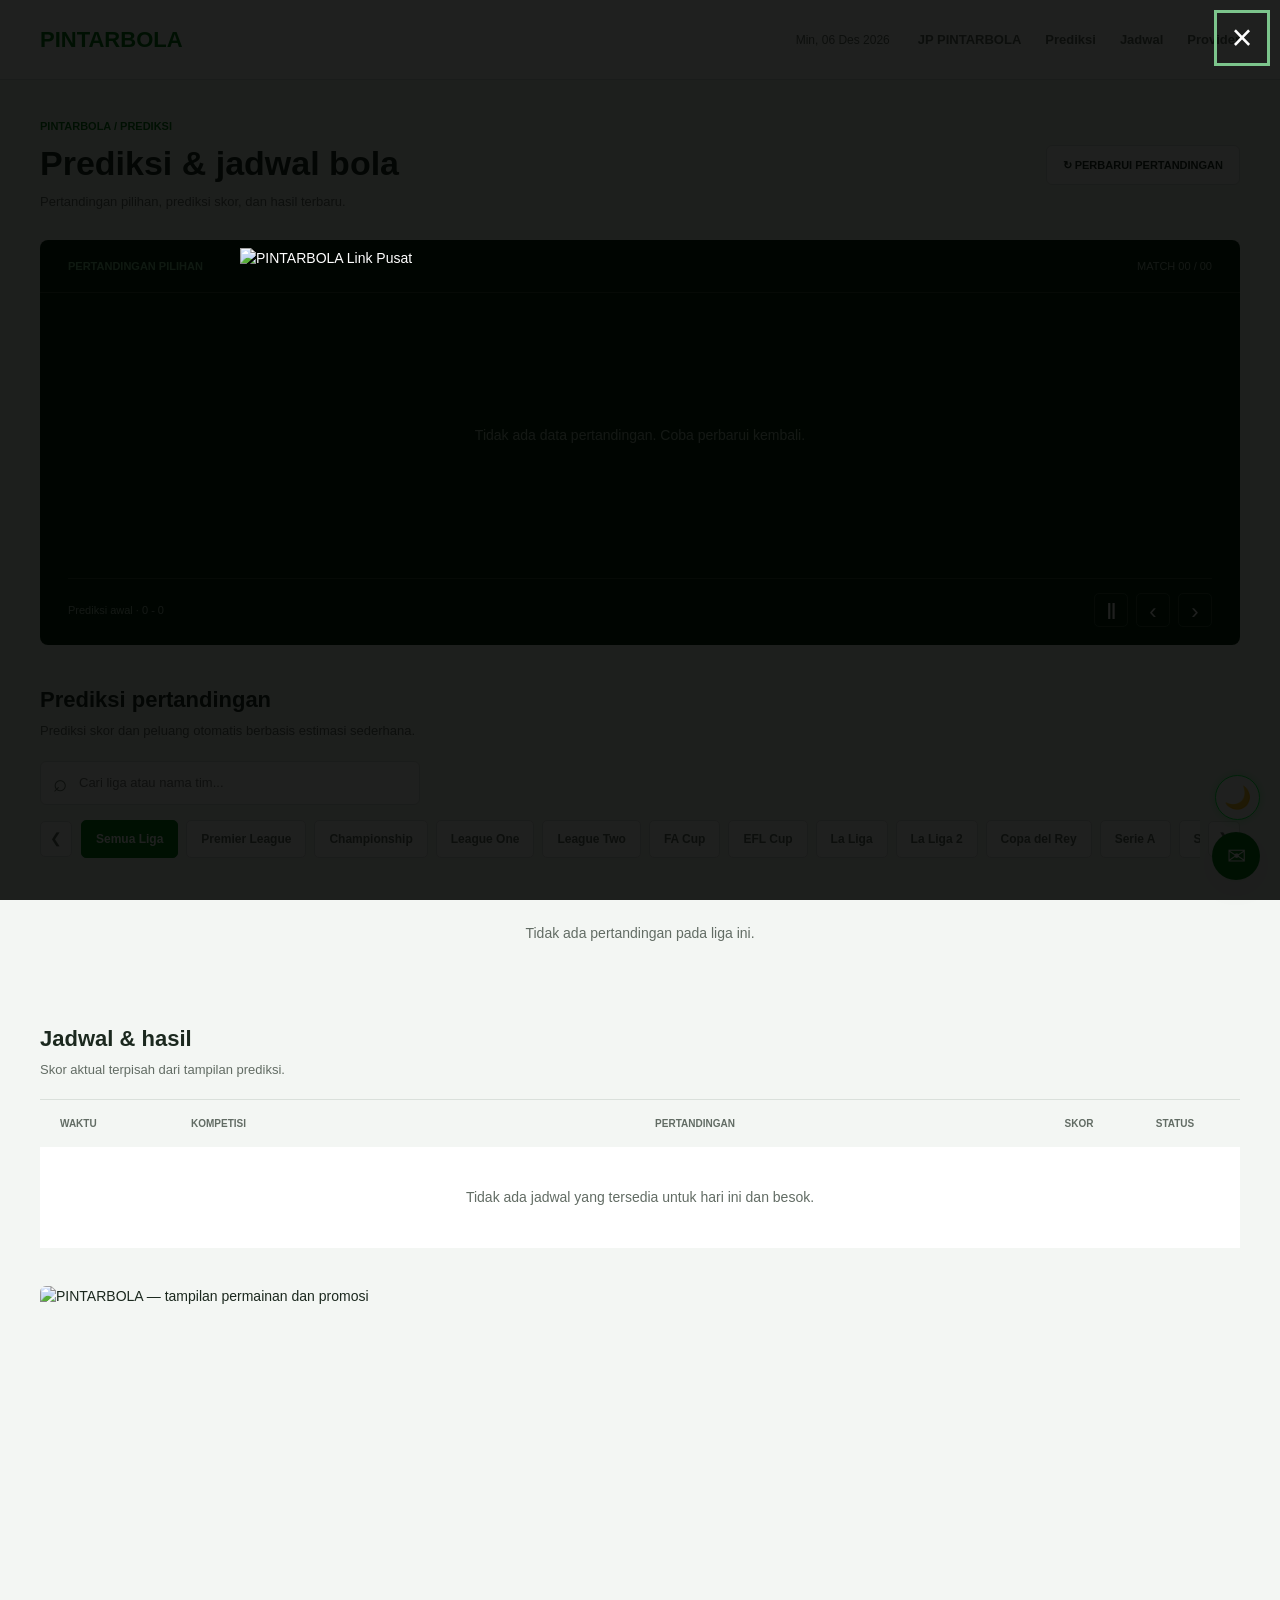
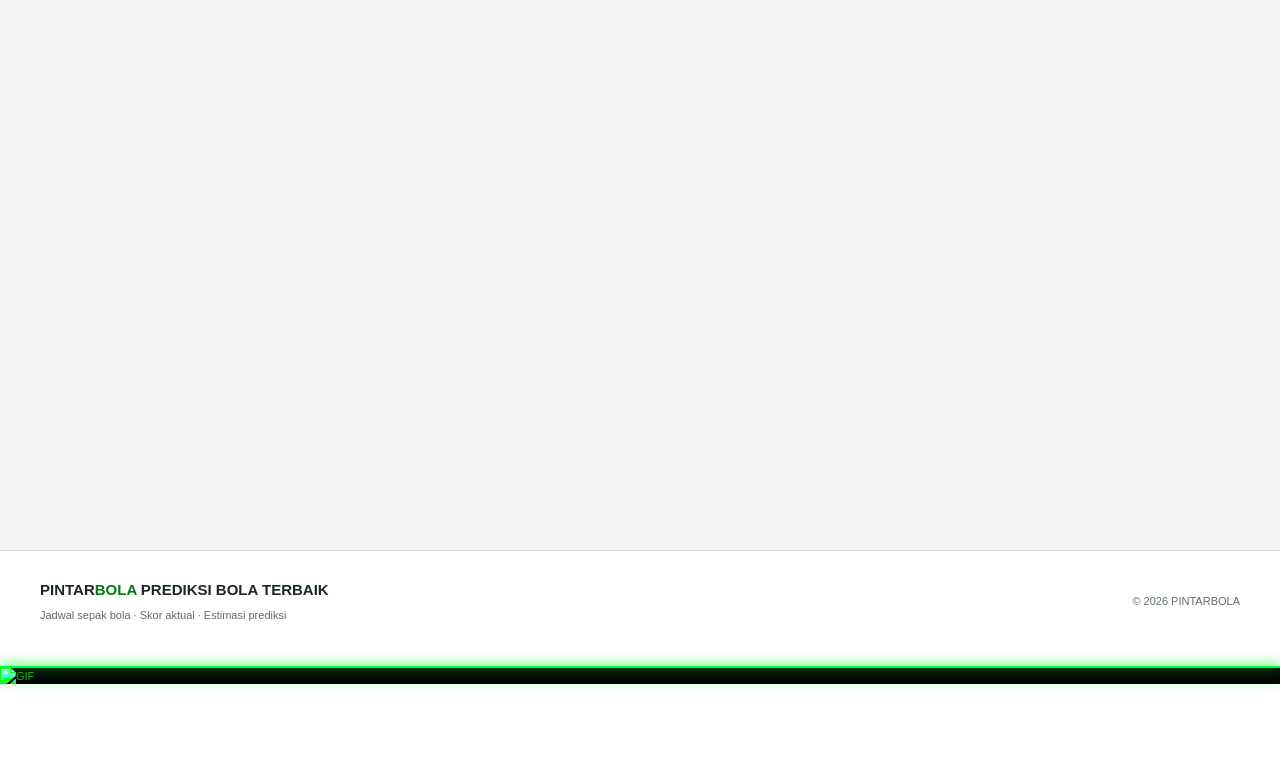
==== commit 174933ad: "Rename index (1).html to index.html" ====
--- a/index.html
+++ b/index.html
@@ -1,324 +1,327 @@
-<!DOCTYPE html>
-<html lang="id">
-<head>
-<meta charset="UTF-8">
-<meta name="viewport" content="width=device-width, initial-scale=1, viewport-fit=cover">
-<meta name="theme-color" content="#1f5d32">
-<meta name="description" content="Jadwal sepak bola, skor aktual, dan estimasi prediksi pertandingan PINTARBOLA.">
-<meta property="og:title" content="PINTARBOLA | Prediksi & Jadwal Bola">
-<meta property="og:description" content="Jadwal sepak bola dan estimasi prediksi pertandingan PINTARBOLA.">
-<meta property="og:type" content="website">
-<meta name="twitter:card" content="summary_large_image">
-  <link rel="shortcut icon" href="https://i.imgur.com/UYkZWON.png">        
-  <title>PINTARBOLA | PREDIKSI BOLA TERBAIK </title>
-
-
-<script>
-/* Terapkan tema tersimpan sebelum halaman tampil (mencegah kedipan) */
-(function(){try{var t=localStorage.getItem("theme");if(!t){t=window.matchMedia&&matchMedia("(prefers-color-scheme: dark)").matches?"dark":"light";}document.documentElement.setAttribute("data-theme",t);}catch(e){}})();
-</script>
-<link rel="stylesheet" href="styles.css">
-</head>
-
-<body>
-<dialog class="promo-dialog" id="promoPopup" aria-label="Informasi PINTARBOLA Link Pusat">
-<button class="promo-close" id="closePromo" type="button" aria-label="Tutup iklan" title="Tutup iklan" autofocus>×</button>
-<img
-  src="https://i.imgur.com/sfWET7w.jpeg"
-  alt="PINTARBOLA Link Pusat"
-  width="800"
-  height="404"
-  loading="eager"
-  fetchpriority="high"
-  decoding="async"
->
-</dialog>
-
-
-<header>
-
-<div class="wrap nav">
-
-  <!-- LOGO WEBSITE -->
-  <a class="brand" href="https://pintarbola04.com/">
-    <img
-      class="brand-logo"
-      src="https://i.imgur.com/UYkZWON.png"
-      alt="Logo PINTARBOLA"
-      onerror="this.hidden=true"
-    ><span class="brand-wordmark">PINTARBOLA</span>
-  </a>
-
-  <!-- TOMBOL MENU -->
-  <button
-    class="menu-toggle"
-    id="menuToggle"
-    type="button"
-    aria-expanded="false"
-    aria-controls="navMenu"
-  >
-    ☰ MENU
-  </button>
-
-  <!-- DAFTAR MENU -->
-  <nav class="navlinks" id="navMenu">
-    <a href="https://pintarbola04.com/">JP PINTARBOLA</a>
-    <a href="#prediksi">Prediksi</a>
-    <a href="#jadwal">Jadwal</a>
-    <a href="#provider">Provider</a>
-  </nav>
-
-  <!-- TOMBOL MODE TERANG / GELAP -->
-  <button class="theme-toggle" id="themeToggle" type="button" aria-label="Ganti mode terang/gelap" title="Ganti mode terang/gelap">
-    <span class="theme-icon" aria-hidden="true">🌙</span>
-  </button>
-
-  <!-- TANGGAL OTOMATIS -->
-  <span class="navmeta" id="dateLabel"></span>
-
-</div>
-
-</header>
-
-<main class="wrap">
-<div class="page-head">
-<div>
-<div class="eyebrow">PINTARBOLA / PREDIKSI</div>
-<h1>Prediksi & jadwal bola</h1>
-<p>Pertandingan pilihan, prediksi skor, dan hasil terbaru.</p>
-</div>
-<button class="update" id="reload" aria-label="Perbarui pertandingan" title="Perbarui pertandingan">↻ PERBARUI PERTANDINGAN</button>
-</div>
-<section class="hero" aria-label="Slider pertandingan" aria-roledescription="carousel" tabindex="0">
-<div class="hero-bar">
-<strong>PERTANDINGAN PILIHAN</strong>
-<span id="counter">MATCH 01</span>
-</div>
-<div class="hero-content" id="heroContent">
-<div class="empty-state">Memuat pertandingan…</div>
-</div>
-<div class="hero-bottom">
-<div class="hero-footer">
-<span id="heroDate">Prediksi awal · 0 - 0</span>
-<div class="hero-tools">
-<div class="dots" id="dots">
-</div>
-<button class="arrow" id="pauseSlider" aria-label="Jeda slider" aria-pressed="false" title="Jeda slider">Ⅱ</button>
-<button class="arrow" id="prev" aria-label="Sebelumnya">‹</button>
-<button class="arrow" id="next" aria-label="Berikutnya">›</button>
-</div>
-</div>
-</div>
-</section>
-<section class="section" id="prediksi">
-<div class="section-head">
-<div>
-<h2>Prediksi pertandingan</h2>
-<p>Prediksi skor dan peluang otomatis berbasis estimasi sederhana.</p>
-</div>
-</div>
-  
-<!-- SEARCH PREDIKSI LIGA -->
-<div class="league-search">
-  <span class="search-icon">⌕</span>
-  <input
-    type="search"
-    id="leagueSearch"
-    placeholder="Cari liga atau nama tim..."
-    autocomplete="off"
-    aria-label="Cari liga atau tim"
-  >
-  <button type="button" id="clearLeagueSearch" aria-label="Hapus pencarian">
-    ✕
-  </button>
-</div>
-
-<div class="league-slider">
-
-  <button class="league-arrow prev"
-          type="button"
-          aria-label="Geser liga ke kiri">
-    &#10094;
-  </button>
-
-  <div class="league-filters" id="leagueFilters">
-
-    <button class="filter active" data-league="all">Semua Liga</button>
-
-    <!-- INGGRIS -->
-    <button class="filter" data-league="eng.1">Premier League</button>
-    <button class="filter" data-league="eng.2">Championship</button>
-    <button class="filter" data-league="eng.3">League One</button>
-    <button class="filter" data-league="eng.4">League Two</button>
-    <button class="filter" data-league="eng.fa">FA Cup</button>
-    <button class="filter" data-league="eng.league_cup">EFL Cup</button>
-
-    <!-- SPANYOL -->
-    <button class="filter" data-league="esp.1">La Liga</button>
-    <button class="filter" data-league="esp.2">La Liga 2</button>
-    <button class="filter" data-league="esp.copa_del_rey">Copa del Rey</button>
-
-    <!-- ITALIA -->
-    <button class="filter" data-league="ita.1">Serie A</button>
-    <button class="filter" data-league="ita.2">Serie B</button>
-    <button class="filter" data-league="ita.coppa_italia">Coppa Italia</button>
-
-    <!-- JERMAN -->
-    <button class="filter" data-league="ger.1">Bundesliga</button>
-    <button class="filter" data-league="ger.2">2. Bundesliga</button>
-    <button class="filter" data-league="ger.3">3. Liga</button>
-    <button class="filter" data-league="ger.dfb_pokal">DFB Pokal</button>
-
-    <!-- PRANCIS -->
-    <button class="filter" data-league="fra.1">Ligue 1</button>
-    <button class="filter" data-league="fra.2">Ligue 2</button>
-    <button class="filter" data-league="fra.coupe_de_france">Coupe de France</button>
-
-    <!-- EROPA -->
-    <button class="filter" data-league="uefa.champions">Champions League</button>
-    <button class="filter" data-league="uefa.europa">Europa League</button>
-    <button class="filter" data-league="uefa.europa.conf">Conference League</button>
-    <button class="filter" data-league="uefa.euro">EURO</button>
-    <button class="filter" data-league="uefa.nations">Nations League</button>
-
-    <!-- BELANDA & PORTUGAL -->
-    <button class="filter" data-league="ned.1">Eredivisie</button>
-    <button class="filter" data-league="ned.2">Eerste Divisie</button>
-    <button class="filter" data-league="por.1">Primeira Liga</button>
-    <button class="filter" data-league="por.cup">Taça de Portugal</button>
-
-    <!-- SKOTLANDIA & LAINNYA -->
-    <button class="filter" data-league="sco.1">Scottish Premiership</button>
-    <button class="filter" data-league="tur.1">Süper Lig</button>
-    <button class="filter" data-league="bel.1">Belgian Pro League</button>
-    <button class="filter" data-league="gre.1">Greek Super League</button>
-    <button class="filter" data-league="aut.1">Austrian Bundesliga</button>
-    <button class="filter" data-league="sui.1">Swiss Super League</button>
-
-    <!-- AMERIKA -->
-    <button class="filter" data-league="usa.1">MLS</button>
-    <button class="filter" data-league="usa.nwsl">NWSL Women</button>
-    <button class="filter" data-league="mex.1">Liga MX</button>
-    <button class="filter" data-league="bra.1">Brasileirão Serie A</button>
-    <button class="filter" data-league="bra.2">Brasileirão Serie B</button>
-    <button class="filter" data-league="arg.1">Argentina Primera</button>
-    <button class="filter" data-league="conmebol.libertadores">Copa Libertadores</button>
-    <button class="filter" data-league="conmebol.sudamericana">Copa Sudamericana</button>
-    <button class="filter" data-league="conmebol.america">Copa América</button>
-
-    <!-- ASIA -->
-    <button class="filter" data-league="afc.champions">AFC Champions League Elite</button>
-    <button class="filter" data-league="afc.cup">AFC Champions League Two</button>
-    <button class="filter" data-league="afc.asian.cup">AFC Asian Cup</button>
-    <button class="filter" data-league="ksa.1">Saudi Pro League</button>
-    <button class="filter" data-league="ksa.kings.cup">Saudi King's Cup</button>
-    <button class="filter" data-league="jpn.1">Japan J1 League</button>
-    <button class="filter" data-league="chn.1">Chinese Super League</button>
-    <button class="filter" data-league="ind.1">Indian Super League</button>
-    <button class="filter" data-league="tha.1">Thai League 1</button>
-    <button class="filter" data-league="mys.1">Malaysia Super League</button>
-    <button class="filter" data-league="idn.1">Indonesia Super League</button>
-    <button class="filter" data-league="sgp.1">Singapore Premier League</button>
-    <button class="filter" data-league="aus.1">Australia A-League</button>
-
-    <!-- AFRIKA -->
-    <button class="filter" data-league="caf.nations">Africa Cup of Nations</button>
-    <button class="filter" data-league="caf.champions">CAF Champions League</button>
-    <button class="filter" data-league="caf.confed">CAF Confederation Cup</button>
-    <button class="filter" data-league="rsa.1">South African Premiership</button>
-
-    <!-- FIFA & INTERNASIONAL -->
-    <button class="filter" data-league="fifa.world">FIFA World Cup</button>
-    <button class="filter" data-league="fifa.wwc">FIFA Women's World Cup</button>
-    <button class="filter" data-league="fifa.cwc">FIFA Club World Cup</button>
-    <button class="filter" data-league="fifa.world.u20">FIFA U-20 World Cup</button>
-    <button class="filter" data-league="fifa.world.u17">FIFA U-17 World Cup</button>
-    <button class="filter" data-league="fifa.worldq">World Cup Qualifiers</button>
-    <button class="filter" data-league="fifa.worldq.afc">FIFA Asian Qualifiers</button>
-    <button class="filter" data-league="fifa.worldq.uefa">FIFA European Qualifiers</button>
-    <button class="filter" data-league="fifa.worldq.concacaf">FIFA CONCACAF Qualifiers</button>
-    <button class="filter" data-league="fifa.worldq.conmebol">FIFA South American Qualifiers</button>
-    <button class="filter" data-league="fifa.worldq.caf">FIFA African Qualifiers</button>
-    <button class="filter" data-league="fifa.friendly">International Friendlies</button>
-    <button class="filter" data-league="fifa.olympics">Olympic Football</button>
-
-  </div>
-
-  <button class="league-arrow next"
-          type="button"
-          aria-label="Geser liga ke kanan">
-    &#10095;
-  </button>
-
-</div>
-<div class="match-grid" id="matchGrid">
-<div class="empty-state">Memuat jadwal PINTARBOLA</div>
-</div>
-</section>
-<section class="section" id="jadwal">
-<div class="section-head">
-<div>
-<h2>Jadwal & hasil</h2>
-<p>Skor aktual terpisah dari tampilan prediksi.</p>
-</div>
-</div>
-<div class="table-wrap">
-<div class="table-head">
-<span>WAKTU</span>
-<span>KOMPETISI</span>
-<span style="text-align:center">PERTANDINGAN</span>
-<span style="text-align:center">SKOR</span>
-<span style="text-align:center">STATUS</span>
-</div>
-<div id="fixtureList">
-<div class="empty-state">Memuat jadwal…</div>
-</div>
-</div>
-</section>
-<section class="section" id="provider" aria-label="PINTARBOLA">
-<img class="promo-banner" src="https://i.imgur.com/UYkZWON.png" alt="PINTARBOLA — tampilan permainan dan promosi" loading="lazy" width="180" height="120">
-</section>
-</main>
-<footer>
-<div class="wrap foot">
-<div>
-<strong>PINTAR<em>BOLA</em> PREDIKSI BOLA TERBAIK</strong>
-<div>Jadwal sepak bola · Skor aktual · Estimasi prediksi</div>
-</div>
-<div>© <span id="year">
-</span> PINTARBOLA</div>
-</div>
-
-<style>
-.bottom-gif {
-    position: relative;
-    bottom: 0;
-    left: 0;
-    width: 100%;
-    z-index: 9999;
-    pointer-events: none;
-    background: #030609;
-    border-top: 2px solid #00ff00;
-    box-shadow: 0 -3px 14px #00ff0050;
-}
-
-.bottom-gif img {
-    width: 100%;
-    display: block;
-    filter: grayscale(1) sepia(1) hue-rotate(70deg)
-            saturate(5) brightness(1.1);
-}
-</style>
-
-<br>
-
-<div class="bottom-gif">
-    <img src="https://i.postimg.cc/mrYdMD9r/gifkz.gif" alt="GIF">
-</div>
-
-<button class="chat-launcher" id="openChat" type="button" aria-label="Buka live chat PINTARBOLA" title="Live chat PINTARBOLA">✉</button>
-
-
-<script src="app.js" defer></script>
-</body>
-</html>
+<!DOCTYPE html>
+<html lang="id">
+<head>
+<meta charset="UTF-8">
+<meta name="viewport" content="width=device-width, initial-scale=1, viewport-fit=cover">
+<meta name="theme-color" content="#1f5d32">
+<meta name="description" content="Jadwal sepak bola, skor aktual, dan estimasi prediksi pertandingan PINTARBOLA.">
+<meta property="og:title" content="PINTARBOLA | Prediksi & Jadwal Bola">
+<meta property="og:description" content="Jadwal sepak bola dan estimasi prediksi pertandingan PINTARBOLA.">
+<meta property="og:type" content="website">
+<meta name="twitter:card" content="summary_large_image">
+  <link rel="shortcut icon" href="https://i.imgur.com/UYkZWON.png">        
+  <title>PINTARBOLA | PREDIKSI BOLA TERBAIK </title>
+
+
+<script>
+/* Terapkan tema tersimpan sebelum halaman tampil (mencegah kedipan) */
+(function(){try{var t=localStorage.getItem("theme");if(!t){t=window.matchMedia&&matchMedia("(prefers-color-scheme: dark)").matches?"dark":"light";}document.documentElement.setAttribute("data-theme",t);if(t==="dark")document.documentElement.classList.add("dark-mode");}catch(e){}})();
+</script>
+<link rel="stylesheet" href="styles.css">
+</head>
+
+<body>
+<dialog class="promo-dialog" id="promoPopup" aria-label="Informasi PINTARBOLA Link Pusat">
+<button class="promo-close" id="closePromo" type="button" aria-label="Tutup iklan" title="Tutup iklan" autofocus>×</button>
+<img
+  src="https://i.imgur.com/sfWET7w.jpeg"
+  alt="PINTARBOLA Link Pusat"
+  width="800"
+  height="404"
+  loading="eager"
+  fetchpriority="high"
+  decoding="async"
+>
+</dialog>
+
+
+<header>
+
+<div class="wrap nav">
+
+  <!-- LOGO WEBSITE -->
+  <a class="brand" href="https://pintarbola04.com/">
+    <img
+      class="brand-logo"
+      src="https://i.imgur.com/UYkZWON.png"
+      alt="Logo PINTARBOLA"
+      onerror="this.hidden=true"
+    ><span class="brand-wordmark">PINTARBOLA</span>
+  </a>
+
+  <!-- TOMBOL MENU -->
+  <button
+    class="menu-toggle"
+    id="menuToggle"
+    type="button"
+    aria-expanded="false"
+    aria-controls="navMenu"
+  >
+    ☰ MENU
+  </button>
+
+  <!-- DAFTAR MENU -->
+  <nav class="navlinks" id="navMenu">
+    <a href="https://pintarbola04.com/">JP PINTARBOLA</a>
+    <a href="#prediksi">Prediksi</a>
+    <a href="#jadwal">Jadwal</a>
+    <a href="#provider">Provider</a>
+  </nav>
+
+  <!-- TOMBOL MODE TERANG / GELAP -->
+<button class="theme-toggle" id="themeToggle"
+    type="button"
+    aria-label="Ganti mode terang/gelap"
+    title="Ganti mode terang/gelap">
+    <span class="theme-icon" aria-hidden="true">🌙</span>
+</button>
+
+  <!-- TANGGAL OTOMATIS -->
+  <span class="navmeta" id="dateLabel"></span>
+
+</div>
+
+</header>
+
+<main class="wrap">
+<div class="page-head">
+<div>
+<div class="eyebrow">PINTARBOLA / PREDIKSI</div>
+<h1>Prediksi & jadwal bola</h1>
+<p>Pertandingan pilihan, prediksi skor, dan hasil terbaru.</p>
+</div>
+<button class="update" id="reload" aria-label="Perbarui pertandingan" title="Perbarui pertandingan">↻ PERBARUI PERTANDINGAN</button>
+</div>
+<section class="hero" aria-label="Slider pertandingan" aria-roledescription="carousel" tabindex="0">
+<div class="hero-bar">
+<strong>PERTANDINGAN PILIHAN</strong>
+<span id="counter">MATCH 01</span>
+</div>
+<div class="hero-content" id="heroContent">
+<div class="empty-state">Memuat pertandingan…</div>
+</div>
+<div class="hero-bottom">
+<div class="hero-footer">
+<span id="heroDate">Prediksi awal · 0 - 0</span>
+<div class="hero-tools">
+<div class="dots" id="dots">
+</div>
+<button class="arrow" id="pauseSlider" aria-label="Jeda slider" aria-pressed="false" title="Jeda slider">Ⅱ</button>
+<button class="arrow" id="prev" aria-label="Sebelumnya">‹</button>
+<button class="arrow" id="next" aria-label="Berikutnya">›</button>
+</div>
+</div>
+</div>
+</section>
+<section class="section" id="prediksi">
+<div class="section-head">
+<div>
+<h2>Prediksi pertandingan</h2>
+<p>Prediksi skor dan peluang otomatis berbasis estimasi sederhana.</p>
+</div>
+</div>
+  
+<!-- SEARCH PREDIKSI LIGA -->
+<div class="league-search">
+  <span class="search-icon">⌕</span>
+  <input
+    type="search"
+    id="leagueSearch"
+    placeholder="Cari liga atau nama tim..."
+    autocomplete="off"
+    aria-label="Cari liga atau tim"
+  >
+  <button type="button" id="clearLeagueSearch" aria-label="Hapus pencarian">
+    ✕
+  </button>
+</div>
+
+<div class="league-slider">
+
+  <button class="league-arrow prev"
+          type="button"
+          aria-label="Geser liga ke kiri">
+    &#10094;
+  </button>
+
+  <div class="league-filters" id="leagueFilters">
+
+    <button class="filter active" data-league="all">Semua Liga</button>
+
+    <!-- INGGRIS -->
+    <button class="filter" data-league="eng.1">Premier League</button>
+    <button class="filter" data-league="eng.2">Championship</button>
+    <button class="filter" data-league="eng.3">League One</button>
+    <button class="filter" data-league="eng.4">League Two</button>
+    <button class="filter" data-league="eng.fa">FA Cup</button>
+    <button class="filter" data-league="eng.league_cup">EFL Cup</button>
+
+    <!-- SPANYOL -->
+    <button class="filter" data-league="esp.1">La Liga</button>
+    <button class="filter" data-league="esp.2">La Liga 2</button>
+    <button class="filter" data-league="esp.copa_del_rey">Copa del Rey</button>
+
+    <!-- ITALIA -->
+    <button class="filter" data-league="ita.1">Serie A</button>
+    <button class="filter" data-league="ita.2">Serie B</button>
+    <button class="filter" data-league="ita.coppa_italia">Coppa Italia</button>
+
+    <!-- JERMAN -->
+    <button class="filter" data-league="ger.1">Bundesliga</button>
+    <button class="filter" data-league="ger.2">2. Bundesliga</button>
+    <button class="filter" data-league="ger.3">3. Liga</button>
+    <button class="filter" data-league="ger.dfb_pokal">DFB Pokal</button>
+
+    <!-- PRANCIS -->
+    <button class="filter" data-league="fra.1">Ligue 1</button>
+    <button class="filter" data-league="fra.2">Ligue 2</button>
+    <button class="filter" data-league="fra.coupe_de_france">Coupe de France</button>
+
+    <!-- EROPA -->
+    <button class="filter" data-league="uefa.champions">Champions League</button>
+    <button class="filter" data-league="uefa.europa">Europa League</button>
+    <button class="filter" data-league="uefa.europa.conf">Conference League</button>
+    <button class="filter" data-league="uefa.euro">EURO</button>
+    <button class="filter" data-league="uefa.nations">Nations League</button>
+
+    <!-- BELANDA & PORTUGAL -->
+    <button class="filter" data-league="ned.1">Eredivisie</button>
+    <button class="filter" data-league="ned.2">Eerste Divisie</button>
+    <button class="filter" data-league="por.1">Primeira Liga</button>
+    <button class="filter" data-league="por.cup">Taça de Portugal</button>
+
+    <!-- SKOTLANDIA & LAINNYA -->
+    <button class="filter" data-league="sco.1">Scottish Premiership</button>
+    <button class="filter" data-league="tur.1">Süper Lig</button>
+    <button class="filter" data-league="bel.1">Belgian Pro League</button>
+    <button class="filter" data-league="gre.1">Greek Super League</button>
+    <button class="filter" data-league="aut.1">Austrian Bundesliga</button>
+    <button class="filter" data-league="sui.1">Swiss Super League</button>
+
+    <!-- AMERIKA -->
+    <button class="filter" data-league="usa.1">MLS</button>
+    <button class="filter" data-league="usa.nwsl">NWSL Women</button>
+    <button class="filter" data-league="mex.1">Liga MX</button>
+    <button class="filter" data-league="bra.1">Brasileirão Serie A</button>
+    <button class="filter" data-league="bra.2">Brasileirão Serie B</button>
+    <button class="filter" data-league="arg.1">Argentina Primera</button>
+    <button class="filter" data-league="conmebol.libertadores">Copa Libertadores</button>
+    <button class="filter" data-league="conmebol.sudamericana">Copa Sudamericana</button>
+    <button class="filter" data-league="conmebol.america">Copa América</button>
+
+    <!-- ASIA -->
+    <button class="filter" data-league="afc.champions">AFC Champions League Elite</button>
+    <button class="filter" data-league="afc.cup">AFC Champions League Two</button>
+    <button class="filter" data-league="afc.asian.cup">AFC Asian Cup</button>
+    <button class="filter" data-league="ksa.1">Saudi Pro League</button>
+    <button class="filter" data-league="ksa.kings.cup">Saudi King's Cup</button>
+    <button class="filter" data-league="jpn.1">Japan J1 League</button>
+    <button class="filter" data-league="chn.1">Chinese Super League</button>
+    <button class="filter" data-league="ind.1">Indian Super League</button>
+    <button class="filter" data-league="tha.1">Thai League 1</button>
+    <button class="filter" data-league="mys.1">Malaysia Super League</button>
+    <button class="filter" data-league="idn.1">Indonesia Super League</button>
+    <button class="filter" data-league="sgp.1">Singapore Premier League</button>
+    <button class="filter" data-league="aus.1">Australia A-League</button>
+
+    <!-- AFRIKA -->
+    <button class="filter" data-league="caf.nations">Africa Cup of Nations</button>
+    <button class="filter" data-league="caf.champions">CAF Champions League</button>
+    <button class="filter" data-league="caf.confed">CAF Confederation Cup</button>
+    <button class="filter" data-league="rsa.1">South African Premiership</button>
+
+    <!-- FIFA & INTERNASIONAL -->
+    <button class="filter" data-league="fifa.world">FIFA World Cup</button>
+    <button class="filter" data-league="fifa.wwc">FIFA Women's World Cup</button>
+    <button class="filter" data-league="fifa.cwc">FIFA Club World Cup</button>
+    <button class="filter" data-league="fifa.world.u20">FIFA U-20 World Cup</button>
+    <button class="filter" data-league="fifa.world.u17">FIFA U-17 World Cup</button>
+    <button class="filter" data-league="fifa.worldq">World Cup Qualifiers</button>
+    <button class="filter" data-league="fifa.worldq.afc">FIFA Asian Qualifiers</button>
+    <button class="filter" data-league="fifa.worldq.uefa">FIFA European Qualifiers</button>
+    <button class="filter" data-league="fifa.worldq.concacaf">FIFA CONCACAF Qualifiers</button>
+    <button class="filter" data-league="fifa.worldq.conmebol">FIFA South American Qualifiers</button>
+    <button class="filter" data-league="fifa.worldq.caf">FIFA African Qualifiers</button>
+    <button class="filter" data-league="fifa.friendly">International Friendlies</button>
+    <button class="filter" data-league="fifa.olympics">Olympic Football</button>
+
+  </div>
+
+  <button class="league-arrow next"
+          type="button"
+          aria-label="Geser liga ke kanan">
+    &#10095;
+  </button>
+
+</div>
+<div class="match-grid" id="matchGrid">
+<div class="empty-state">Memuat jadwal PINTARBOLA</div>
+</div>
+</section>
+<section class="section" id="jadwal">
+<div class="section-head">
+<div>
+<h2>Jadwal & hasil</h2>
+<p>Skor aktual terpisah dari tampilan prediksi.</p>
+</div>
+</div>
+<div class="table-wrap">
+<div class="table-head">
+<span>WAKTU</span>
+<span>KOMPETISI</span>
+<span style="text-align:center">PERTANDINGAN</span>
+<span style="text-align:center">SKOR</span>
+<span style="text-align:center">STATUS</span>
+</div>
+<div id="fixtureList">
+<div class="empty-state">Memuat jadwal…</div>
+</div>
+</div>
+</section>
+<section class="section" id="provider" aria-label="PINTARBOLA">
+<img class="promo-banner" src="https://i.ibb.co/WNMwZfRM/1ec664ed-da60-4680-b43a-b5d1340c9c02.webp" alt="PINTARBOLA — tampilan permainan dan promosi" loading="lazy" width="180" height="120">
+</section>
+</main>
+<footer>
+<div class="wrap foot">
+<div>
+<strong>PINTAR<em>BOLA</em> PREDIKSI BOLA TERBAIK</strong>
+<div>Jadwal sepak bola · Skor aktual · Estimasi prediksi</div>
+</div>
+<div>© <span id="year">
+</span> PINTARBOLA</div>
+</div>
+
+<style>
+.bottom-gif {
+    position: relative;
+    bottom: 0;
+    left: 0;
+    width: 100%;
+    z-index: 9999;
+    pointer-events: none;
+    background: #030609;
+    border-top: 2px solid #00ff00;
+    box-shadow: 0 -3px 14px #00ff0050;
+}
+
+.bottom-gif img {
+    width: 100%;
+    display: block;
+    filter: grayscale(1) sepia(1) hue-rotate(70deg)
+            saturate(5) brightness(1.1);
+}
+</style>
+
+<br>
+
+<div class="bottom-gif">
+    <img src="https://i.postimg.cc/mrYdMD9r/gifkz.gif" alt="GIF">
+</div>
+
+<button class="chat-launcher" id="openChat" type="button" aria-label="Buka live chat PINTARBOLA" title="Live chat PINTARBOLA">✉</button>
+
+
+<script src="app.js" defer></script>
+</body>
+</html>
--- a/styles.css
+++ b/styles.css
@@ -1,60 +1,122 @@
-
-
-:root{--background:oklch(.97 .005 150);--surface:oklch(1 0 0);--foreground:oklch(.26 .025 150);--muted:oklch(.52 .018 150);--line:oklch(.9 .01 150);--primary:oklch(.49 .19 150);--primary-soft:oklch(.95 .025 150);--on-primary:oklch(1 0 0);--banner:oklch(.23 .07 150);--banner-muted:oklch(.77 .035 150);--banner-line:oklch(.39 .055 150);--accent:oklch(.76 .11 150);--live:oklch(.48 .13 155);--live-soft:oklch(.96 .025 155);--shadow:0 8px 28px oklch(.22 .025 150 / .06);--overlay:oklch(.08 .015 150 / .88)}
-*{box-sizing:border-box;letter-spacing:0}html{scroll-behavior:smooth;scroll-padding-top:100px}body{margin:0;background:var(--background);color:var(--foreground);font:14px/1.5 'Segoe UI',Arial,sans-serif}a{color:inherit;text-decoration:none}button,input{font:inherit}button{cursor:pointer}button,a,input{ -webkit-tap-highlight-color:transparent}button:focus-visible,a:focus-visible,input:focus-visible{outline:3px solid var(--accent);outline-offset:3px}[hidden]{display:none!important}.wrap{width:min(1200px,calc(100% - 64px));margin:auto}
-header{height:80px;background:var(--surface);border-bottom:1px solid var(--line);position:sticky;top:0;z-index:20}.nav{display:flex;align-items:center;gap:28px;height:100%;position:relative}.brand{display:flex;align-items:center;flex-shrink:0}.brand-logo{width:42px;height:48px;object-fit:contain}.brand{gap:10px}.brand-wordmark{font-size:22px;font-weight:900;color:var(--primary)}.navmeta{margin-left:auto;color:var(--muted);font-size:12px;white-space:nowrap}.menu-toggle{display:none}.navlinks{display:flex;gap:24px;align-items:center;order:2}.navlinks a{font-size:13px;font-weight:600;color:var(--muted)}.navlinks a:hover{color:var(--primary)}
-main{padding:38px 0 64px}.page-head{display:flex;justify-content:space-between;align-items:center;gap:20px;margin-bottom:28px}.eyebrow{color:var(--primary);font-size:11px;font-weight:700}.page-head h1{font-size:34px;line-height:1.2;margin:8px 0 9px;font-weight:750}.page-head p,.section-head p{margin:0;color:var(--muted);font-size:13px}.update{border:1px solid var(--line);background:var(--surface);color:var(--foreground);padding:11px 16px;border-radius:6px;font-size:11px;font-weight:650;white-space:nowrap}.update:hover{border-color:var(--primary);color:var(--primary)}.update:disabled{opacity:.6;cursor:wait}
-.hero{background:var(--banner);color:var(--on-primary);overflow:hidden;position:relative;border-radius:8px}.hero-bar{display:flex;justify-content:space-between;align-items:center;padding:18px 28px;border-bottom:1px solid var(--banner-line)}.hero-bar strong{font-size:11px;color:var(--accent);font-weight:650}.hero-bar span{font-size:11px;color:var(--banner-muted);font-variant-numeric:tabular-nums}.hero-content{height:285px;overflow:hidden;touch-action:pan-y;position:relative}.hero-track{display:flex;height:100%;width:100%;transform:translateX(-100%)}.hero-panel{flex:0 0 100%;min-width:0;padding:24px 28px}.league-label{text-align:center;font-size:12px;color:var(--banner-muted)}.teams{display:grid;grid-template-columns:minmax(0,1fr) 220px minmax(0,1fr);align-items:center;gap:20px;max-width:860px;margin:25px auto 0}.team{text-align:center;min-width:0}.team img,.team-fallback{height:78px;width:78px;object-fit:contain;display:block;margin:0 auto 10px}.team-fallback{display:grid;place-items:center;font-size:36px}.team b{display:block;font-size:20px;line-height:1.2;overflow-wrap:anywhere}.team small{display:block;font-size:10px;margin-top:6px;color:var(--banner-muted)}.score{text-align:center;font-size:44px;font-weight:750;line-height:1.2;font-variant-numeric:tabular-nums}.score small{display:block;font-size:10px;color:var(--accent);margin-top:10px;line-height:1.3}.kickoff{font-size:11px;color:var(--banner-muted);text-align:center;margin-top:12px}.hero-bottom{padding:0 28px 18px}.hero-footer{display:flex;align-items:center;justify-content:space-between;border-top:1px solid var(--banner-line);padding-top:14px;gap:16px}.hero-footer>span{font-size:11px;color:var(--banner-muted)}.hero-tools{display:flex;align-items:center;gap:8px}.dots{display:flex;gap:2px;margin-right:12px}.dots button{width:14px;height:24px;padding:0;background:transparent;border:0;position:relative}.dots button:after{content:'';width:5px;height:5px;position:absolute;top:10px;left:4px;border-radius:50%;background:var(--banner-muted)}.dots button.active:after{background:var(--accent);height:6px;width:6px}.arrow{display:grid;place-items:center;width:34px;height:34px;border:1px solid var(--banner-line);background:transparent;color:var(--on-primary);font-size:22px;border-radius:5px}.arrow:hover{background:var(--banner-line)}.arrow[aria-pressed=true]{color:var(--accent)}
-.section{margin-top:38px}.section-head{display:flex;justify-content:space-between;align-items:center;margin-bottom:20px;gap:16px}.section-head h2{font-size:22px;margin:0 0 5px;font-weight:700}.league-search{display:flex;align-items:center;gap:10px;background:var(--surface);border:1px solid var(--line);border-radius:6px;padding:0 12px;max-width:380px;min-height:44px;margin-bottom:10px}.league-search:focus-within{border-color:var(--primary)}.search-icon{font-size:24px;color:var(--muted)}.league-search input{border:0;outline:0;background:transparent;width:100%;min-width:0;color:var(--foreground);font-size:13px}.league-search button{display:none;border:0;background:transparent;color:var(--muted)}.league-search button.visible{display:block}.league-slider{display:grid;grid-template-columns:32px minmax(0,1fr) 32px;gap:8px;align-items:center;margin-bottom:20px}.league-filters{display:flex;gap:8px;overflow-x:auto;scrollbar-width:none;padding:5px 1px}.league-filters::-webkit-scrollbar{display:none}.filter{white-space:nowrap;flex:0 0 auto;border:1px solid var(--line);border-radius:5px;padding:9px 14px;background:var(--surface);color:var(--muted);font-size:12px;font-weight:600}.filter.active{background:var(--primary);color:var(--on-primary);border-color:var(--primary)}.filter:hover{border-color:var(--primary)}.league-arrow{width:32px;height:36px;border:1px solid var(--line);border-radius:5px;background:var(--surface);color:var(--muted)}
-.match-grid{display:grid;grid-template-columns:repeat(3,minmax(0,1fr));gap:18px}.match-card{background:var(--surface);border:1px solid var(--line);border-radius:8px;overflow:hidden;transition:border-color .2s}.match-card:hover{border-color:var(--accent)}.match-top{display:flex;align-items:center;justify-content:space-between;gap:12px;padding:14px 18px;border-bottom:1px solid var(--line)}.match-top b{font-size:10px;color:var(--muted);font-weight:650}.match-top span{font-size:11px;color:var(--muted);white-space:nowrap}.match-body{padding:20px 18px 15px}.match-teams{display:grid;grid-template-columns:minmax(0,1fr) 60px minmax(0,1fr);gap:8px;align-items:center;min-height:95px}.mini-team{text-align:center;min-width:0}.mini-team img,.mini-team .team-fallback{display:block;width:42px;height:42px;object-fit:contain;margin:0 auto 9px}.mini-team b{font-size:12px;line-height:1.3;display:block;overflow-wrap:anywhere}.mini-score{font-size:17px;color:var(--muted);text-align:center;font-weight:650}.mini-score small{display:block;font-size:9px;margin-top:6px;font-weight:500}.prediction{margin-top:18px;border-top:1px solid var(--line);padding-top:14px}.prediction-heading{display:flex;align-items:center;justify-content:space-between;gap:8px;font-size:11px;color:var(--muted)}.prediction-heading strong{font-size:17px;color:var(--primary)}.prediction-grid{display:grid;grid-template-columns:repeat(3,minmax(0,1fr));gap:0;background:var(--primary-soft);margin-top:12px;border-radius:5px;padding:10px 0}.prediction-cell{text-align:center;border-right:1px solid var(--line)}.prediction-cell:last-child{border:0}.prediction-cell small{display:block;font-size:9px;color:var(--muted)}.prediction-cell strong{display:block;font-size:17px;margin:3px 0;color:var(--foreground)}.prediction-note{font-size:10px;color:var(--muted);line-height:1.5;margin:9px 0 0}.match-foot{display:flex;align-items:center;justify-content:space-between;gap:10px;border-top:1px solid var(--line);margin-top:14px;padding-top:13px;font-size:10px;color:var(--muted)}.detail{color:var(--primary);font-weight:700;font-size:10px;padding:5px 0}.detail:after{content:' ↗';font-size:13px}
-.table-wrap{border-top:1px solid var(--line);background:var(--surface);overflow:hidden}.table-head,.fixture{display:grid;grid-template-columns:115px 155px minmax(0,1fr) 70px 90px;align-items:center;gap:16px;padding:16px 20px}.table-head{color:var(--muted);font-size:10px;background:var(--background);font-weight:650}.fixture{border-top:1px solid var(--line);font-size:12px}.time,.league{color:var(--muted);font-size:11px}.pair{display:flex;align-items:center;justify-content:center;gap:12px;min-width:0}.fixture-team{display:flex;align-items:center;gap:8px;min-width:0;flex:1}.fixture-team:first-child{justify-content:flex-end;text-align:right}.fixture-team img{width:24px;height:24px;object-fit:contain}.fixture-team b{font-weight:600;font-size:12px;overflow-wrap:anywhere}.versus{font-size:10px;color:var(--muted)}.actual-score{text-align:center;font-weight:700;font-variant-numeric:tabular-nums}.state{color:var(--muted);font-size:9px;text-align:center;padding:5px;background:var(--background);border-radius:4px}.state.live{background:var(--live-soft);color:var(--live)}.providers{display:grid;grid-template-columns:repeat(4,minmax(0,1fr));gap:16px}.provider{display:flex;align-items:center;gap:12px;border:1px solid var(--line);padding:16px;border-radius:6px;background:var(--surface)}.provider-logo{display:grid;place-items:center;width:40px;height:40px;flex-shrink:0;background:var(--primary-soft);color:var(--primary);border-radius:4px;font-size:11px;font-weight:800}.provider b{font-size:12px;display:block}.provider small{color:var(--muted);font-size:11px}.note{font-size:11px;color:var(--muted)}footer{background:var(--surface);border-top:1px solid var(--line);padding:28px 0;color:var(--muted);font-size:11px}.foot{display:flex;justify-content:space-between;align-items:center;gap:20px}.foot strong{font-size:15px;color:var(--foreground);display:block;margin-bottom:5px}.foot em{font-style:normal;color:var(--primary)}.bottom-gif{width:100%;max-width:1600px;margin:26px auto 58px;padding:0}.bottom-gif img{width:100%;height:auto;display:block}.empty-state{text-align:center;padding:40px 20px;color:var(--muted);grid-column:1/-1}.hero-content>.empty-state{color:var(--banner-muted);height:100%;display:grid;place-items:center}
-@media(max-width:1000px){.match-grid{grid-template-columns:repeat(2,minmax(0,1fr))}.nav{gap:18px}.navlinks{gap:16px}.navmeta{display:none}.navlinks{margin-left:auto}.table-head,.fixture{grid-template-columns:100px 120px minmax(0,1fr) 55px 70px;gap:10px;padding:14px}.teams{grid-template-columns:minmax(0,1fr) 180px minmax(0,1fr)}}
-@media(max-width:650px){.wrap{width:calc(100% - 32px)}header{height:66px}.brand-logo{width:34px;height:42px}.brand-wordmark{font-size:19px}.menu-toggle{display:grid;place-items:center;width:38px;height:38px;margin-left:auto;border:1px solid var(--line);border-radius:5px;background:var(--surface);color:var(--foreground);font-size:0}.menu-toggle:after{content:'☰';font-size:21px}.menu-toggle[aria-expanded=true]:after{content:'×';font-size:26px}.navlinks{display:none;position:absolute;right:0;top:58px;width:210px;padding:12px;background:var(--surface);border:1px solid var(--line);border-radius:6px;box-shadow:var(--shadow);flex-direction:column;align-items:stretch;gap:0}.navlinks.open{display:flex}.navlinks a{padding:12px}.page-head{align-items:flex-start;margin-bottom:20px;gap:12px}.page-head h1{font-size:25px;margin:6px 0 8px}.page-head p{font-size:12px;max-width:235px}.eyebrow{font-size:10px}main{padding:24px 0 40px}.update{font-size:0;width:38px;height:38px;padding:0;flex-shrink:0}.update:after{content:'↻';font-size:23px}.hero-bar{padding:14px 18px}.hero-bar strong,.hero-bar span{font-size:10px}.hero-content{height:258px}.hero-panel{padding:22px 14px}.teams{grid-template-columns:minmax(0,1fr) 100px minmax(0,1fr);gap:8px;margin-top:24px}.team img,.team-fallback{width:59px;height:59px;margin-bottom:12px}.team b{font-size:15px;line-height:1.25}.team small{font-size:9px}.score{font-size:28px}.score small{font-size:9px}.kickoff{font-size:9px;line-height:1.5}.hero-bottom{padding:0 18px 14px}.hero-footer{align-items:center;gap:8px}.hero-footer>span{font-size:9px;max-width:150px}.hero-tools{gap:5px}.dots{gap:0;margin-right:4px}.dots button{width:10px}.dots button:after{left:2px}.arrow{width:28px;height:30px;font-size:18px}.section{margin-top:28px}.section-head{margin-bottom:15px}.section-head h2{font-size:19px}.section-head p{font-size:12px}.league-search{max-width:none}.league-slider{gap:5px;margin-bottom:15px}.filter{font-size:11px;padding:8px 12px}.match-grid{grid-template-columns:1fr;gap:14px}.match-top{padding:13px 16px}.match-body{padding:18px 16px 14px}.match-teams{min-height:85px}.mini-team b{font-size:13px}.prediction-note{font-size:10px}.table-head{display:none}.fixture{grid-template-columns:63px minmax(0,1fr) 35px 55px;padding:13px 8px;gap:7px}.league{display:none}.pair{gap:5px}.fixture-team{gap:4px;flex-direction:column;text-align:center!important;justify-content:center!important}.fixture-team b{font-size:10px}.fixture-team img{width:22px;height:22px}.time{font-size:9px}.actual-score{font-size:11px}.state{font-size:8px}.providers{grid-template-columns:repeat(2,minmax(0,1fr));gap:10px}.provider{padding:12px;gap:8px}.provider-logo{width:32px;height:32px}.provider b{font-size:10px}.provider small{font-size:10px}.foot{align-items:flex-start;flex-direction:column;gap:12px}.foot strong{font-size:12px}.bottom-gif{max-width:none;padding:0}}
-@media(prefers-reduced-motion:reduce){html{scroll-behavior:auto}*{animation:none!important;transition:none!important}}
-
-.promo-banner{display:block;width:100%;height:auto;border-radius:6px}.promo-dialog{position:fixed;inset:0;width:100%;height:100%;max-width:none;max-height:none;margin:0;padding:64px 20px;border:0;background:transparent;color:var(--on-primary);overflow:auto}.promo-dialog[open]{display:flex;align-items:center;justify-content:center}.promo-dialog::backdrop{background:var(--overlay)}.promo-dialog img{display:block;width:min(800px,100%);height:auto;max-height:calc(100dvh - 128px);object-fit:contain}.promo-close{position:fixed;top:16px;right:16px;width:44px;height:44px;border:0;background:transparent;color:var(--on-primary);font-size:36px;line-height:1;display:grid;place-items:center}.promo-close:hover{color:var(--accent)}html:has(.promo-dialog[open]){overflow:hidden}
-.chat-launcher{position:fixed;bottom:20px;right:20px;width:48px;height:48px;border-radius:50%;background:var(--primary);color:var(--on-primary);border:0;box-shadow:var(--shadow);font-size:23px;z-index:25}
-
-/* FOOTER GIF - GREEN NEON THEME */
-.bottom-gif {
-    position: relative;
-    bottom: 0;
-    left: 0;
-    width: 100%;
-    z-index: 9999;
-    pointer-events: none;
-
-    background: #030803 !important;
-    border-top: 2px solid #00ff41 !important;
-    box-shadow:
-        0 -3px 14px #00ff4160,
-        0 0 20px #00ff4125;
-}
-
-/* GIF COLOR FILTER */
-.bottom-gif img {
-    width: 100%;
-    height: auto;
-    display: block;
-
-    filter:
-        grayscale(1)
-        sepia(1)
-        hue-rotate(65deg)
-        saturate(6)
-        brightness(1.1)
-        contrast(1.1);
-}
-
-/* GREEN GLOW EFFECT */
-.bottom-gif::before {
-    content: "";
-    position: absolute;
-    top: -2px;
-    left: 0;
-    width: 100%;
-    height: 2px;
-    background: #00ff41;
-    box-shadow: 0 0 10px #00ff41;
-    pointer-events: none;
-}
+:root{--background:oklch(.97 .005 150);--surface:oklch(1 0 0);--foreground:oklch(.26 .025 150);--muted:oklch(.52 .018 150);--line:oklch(.9 .01 150);--primary:oklch(.49 .19 150);--primary-soft:oklch(.95 .025 150);--on-primary:oklch(1 0 0);--banner:oklch(.23 .07 150);--banner-muted:oklch(.77 .035 150);--banner-line:oklch(.39 .055 150);--accent:oklch(.76 .11 150);--live:oklch(.48 .13 155);--live-soft:oklch(.96 .025 155);--shadow:0 8px 28px oklch(.22 .025 150 / .06);--overlay:oklch(.08 .015 150 / .88)}
+
+/* ===== MODE GELAP: warna tema ===== */
+html[data-theme="dark"]{--background:oklch(.17 .02 150);--surface:oklch(.22 .025 150);--foreground:oklch(.93 .01 150);--muted:oklch(.7 .02 150);--line:oklch(.32 .025 150);--primary:oklch(.72 .15 150);--primary-soft:oklch(.3 .06 150);--on-primary:oklch(.15 .02 150);--banner:oklch(.2 .06 150);--banner-muted:oklch(.77 .035 150);--banner-line:oklch(.36 .055 150);--accent:oklch(.78 .11 150);--live:oklch(.72 .15 155);--live-soft:oklch(.28 .05 155);--shadow:0 8px 28px oklch(0 0 0 / .35);--overlay:oklch(.05 .01 150 / .9);color-scheme:dark}
+html[data-theme="light"]{color-scheme:light}
+html[data-theme="dark"] .arrow{color:var(--foreground)}
+html[data-theme="dark"] .theme-toggle{background:#101410;color:#ffffff}
+
+*{box-sizing:border-box;letter-spacing:0}html{scroll-behavior:smooth;scroll-padding-top:100px}body{margin:0;background:var(--background);color:var(--foreground);font:14px/1.5 'Segoe UI',Arial,sans-serif}a{color:inherit;text-decoration:none}button,input{font:inherit}button{cursor:pointer}button,a,input{ -webkit-tap-highlight-color:transparent}button:focus-visible,a:focus-visible,input:focus-visible{outline:3px solid var(--accent);outline-offset:3px}[hidden]{display:none!important}.wrap{width:min(1200px,calc(100% - 64px));margin:auto}
+header{height:80px;background:var(--surface);border-bottom:1px solid var(--line);position:sticky;top:0;z-index:20}.nav{display:flex;align-items:center;gap:28px;height:100%;position:relative}.brand{display:flex;align-items:center;flex-shrink:0}.brand-logo{width:42px;height:48px;object-fit:contain}.brand{gap:10px}.brand-wordmark{font-size:22px;font-weight:900;color:var(--primary)}.navmeta{margin-left:auto;color:var(--muted);font-size:12px;white-space:nowrap}.menu-toggle{display:none}.navlinks{display:flex;gap:24px;align-items:center;order:2}.navlinks a{font-size:13px;font-weight:600;color:var(--muted)}.navlinks a:hover{color:var(--primary)}
+main{padding:38px 0 64px}.page-head{display:flex;justify-content:space-between;align-items:center;gap:20px;margin-bottom:28px}.eyebrow{color:var(--primary);font-size:11px;font-weight:700}.page-head h1{font-size:34px;line-height:1.2;margin:8px 0 9px;font-weight:750}.page-head p,.section-head p{margin:0;color:var(--muted);font-size:13px}.update{border:1px solid var(--line);background:var(--surface);color:var(--foreground);padding:11px 16px;border-radius:6px;font-size:11px;font-weight:650;white-space:nowrap}.update:hover{border-color:var(--primary);color:var(--primary)}.update:disabled{opacity:.6;cursor:wait}
+.hero{background:var(--banner);color:var(--on-primary);overflow:hidden;position:relative;border-radius:8px}.hero-bar{display:flex;justify-content:space-between;align-items:center;padding:18px 28px;border-bottom:1px solid var(--banner-line)}.hero-bar strong{font-size:11px;color:var(--accent);font-weight:650}.hero-bar span{font-size:11px;color:var(--banner-muted);font-variant-numeric:tabular-nums}.hero-content{height:285px;overflow:hidden;touch-action:pan-y;position:relative}.hero-track{display:flex;height:100%;width:100%;transform:translateX(-100%)}.hero-panel{flex:0 0 100%;min-width:0;padding:24px 28px}.league-label{text-align:center;font-size:12px;color:var(--banner-muted)}.teams{display:grid;grid-template-columns:minmax(0,1fr) 220px minmax(0,1fr);align-items:center;gap:20px;max-width:860px;margin:25px auto 0}.team{text-align:center;min-width:0}.team img,.team-fallback{height:78px;width:78px;object-fit:contain;display:block;margin:0 auto 10px}.team-fallback{display:grid;place-items:center;font-size:36px}.team b{display:block;font-size:20px;line-height:1.2;overflow-wrap:anywhere}.team small{display:block;font-size:10px;margin-top:6px;color:var(--banner-muted)}.score{text-align:center;font-size:44px;font-weight:750;line-height:1.2;font-variant-numeric:tabular-nums}.score small{display:block;font-size:10px;color:var(--accent);margin-top:10px;line-height:1.3}.kickoff{font-size:11px;color:var(--banner-muted);text-align:center;margin-top:12px}.hero-bottom{padding:0 28px 18px}.hero-footer{display:flex;align-items:center;justify-content:space-between;border-top:1px solid var(--banner-line);padding-top:14px;gap:16px}.hero-footer>span{font-size:11px;color:var(--banner-muted)}.hero-tools{display:flex;align-items:center;gap:8px}.dots{display:flex;gap:2px;margin-right:12px}.dots button{width:14px;height:24px;padding:0;background:transparent;border:0;position:relative}.dots button:after{content:'';width:5px;height:5px;position:absolute;top:10px;left:4px;border-radius:50%;background:var(--banner-muted)}.dots button.active:after{background:var(--accent);height:6px;width:6px}.arrow{display:grid;place-items:center;width:34px;height:34px;border:1px solid var(--banner-line);background:transparent;color:var(--on-primary);font-size:22px;border-radius:5px}.arrow:hover{background:var(--banner-line)}.arrow[aria-pressed=true]{color:var(--accent)}
+.section{margin-top:38px}.section-head{display:flex;justify-content:space-between;align-items:center;margin-bottom:20px;gap:16px}.section-head h2{font-size:22px;margin:0 0 5px;font-weight:700}.league-search{display:flex;align-items:center;gap:10px;background:var(--surface);border:1px solid var(--line);border-radius:6px;padding:0 12px;max-width:380px;min-height:44px;margin-bottom:10px}.league-search:focus-within{border-color:var(--primary)}.search-icon{font-size:24px;color:var(--muted)}.league-search input{border:0;outline:0;background:transparent;width:100%;min-width:0;color:var(--foreground);font-size:13px}.league-search button{display:none;border:0;background:transparent;color:var(--muted)}.league-search button.visible{display:block}.league-slider{display:grid;grid-template-columns:32px minmax(0,1fr) 32px;gap:8px;align-items:center;margin-bottom:20px}.league-filters{display:flex;gap:8px;overflow-x:auto;scrollbar-width:none;padding:5px 1px}.league-filters::-webkit-scrollbar{display:none}.filter{white-space:nowrap;flex:0 0 auto;border:1px solid var(--line);border-radius:5px;padding:9px 14px;background:var(--surface);color:var(--muted);font-size:12px;font-weight:600}.filter.active{background:var(--primary);color:var(--on-primary);border-color:var(--primary)}.filter:hover{border-color:var(--primary)}.league-arrow{width:32px;height:36px;border:1px solid var(--line);border-radius:5px;background:var(--surface);color:var(--muted)}
+.match-grid{display:grid;grid-template-columns:repeat(3,minmax(0,1fr));gap:18px}.match-card{background:var(--surface);border:1px solid var(--line);border-radius:8px;overflow:hidden;transition:border-color .2s}.match-card:hover{border-color:var(--accent)}.match-top{display:flex;align-items:center;justify-content:space-between;gap:12px;padding:14px 18px;border-bottom:1px solid var(--line)}.match-top b{font-size:10px;color:var(--muted);font-weight:650}.match-top span{font-size:11px;color:var(--muted);white-space:nowrap}.match-body{padding:20px 18px 15px}.match-teams{display:grid;grid-template-columns:minmax(0,1fr) 60px minmax(0,1fr);gap:8px;align-items:center;min-height:95px}.mini-team{text-align:center;min-width:0}.mini-team img,.mini-team .team-fallback{display:block;width:42px;height:42px;object-fit:contain;margin:0 auto 9px}.mini-team b{font-size:12px;line-height:1.3;display:block;overflow-wrap:anywhere}.mini-score{font-size:17px;color:var(--muted);text-align:center;font-weight:650}.mini-score small{display:block;font-size:9px;margin-top:6px;font-weight:500}.prediction{margin-top:18px;border-top:1px solid var(--line);padding-top:14px}.prediction-heading{display:flex;align-items:center;justify-content:space-between;gap:8px;font-size:11px;color:var(--muted)}.prediction-heading strong{font-size:17px;color:var(--primary)}.prediction-grid{display:grid;grid-template-columns:repeat(3,minmax(0,1fr));gap:0;background:var(--primary-soft);margin-top:12px;border-radius:5px;padding:10px 0}.prediction-cell{text-align:center;border-right:1px solid var(--line)}.prediction-cell:last-child{border:0}.prediction-cell small{display:block;font-size:9px;color:var(--muted)}.prediction-cell strong{display:block;font-size:17px;margin:3px 0;color:var(--foreground)}.prediction-note{font-size:10px;color:var(--muted);line-height:1.5;margin:9px 0 0}.match-foot{display:flex;align-items:center;justify-content:space-between;gap:10px;border-top:1px solid var(--line);margin-top:14px;padding-top:13px;font-size:10px;color:var(--muted)}.detail{color:var(--primary);font-weight:700;font-size:10px;padding:5px 0}.detail:after{content:' ↗';font-size:13px}
+.table-wrap{border-top:1px solid var(--line);background:var(--surface);overflow:hidden}.table-head,.fixture{display:grid;grid-template-columns:115px 155px minmax(0,1fr) 70px 90px;align-items:center;gap:16px;padding:16px 20px}.table-head{color:var(--muted);font-size:10px;background:var(--background);font-weight:650}.fixture{border-top:1px solid var(--line);font-size:12px}.time,.league{color:var(--muted);font-size:11px}.pair{display:flex;align-items:center;justify-content:center;gap:12px;min-width:0}.fixture-team{display:flex;align-items:center;gap:8px;min-width:0;flex:1}.fixture-team:first-child{justify-content:flex-end;text-align:right}.fixture-team img{width:24px;height:24px;object-fit:contain}.fixture-team b{font-weight:600;font-size:12px;overflow-wrap:anywhere}.versus{font-size:10px;color:var(--muted)}.actual-score{text-align:center;font-weight:700;font-variant-numeric:tabular-nums}.state{color:var(--muted);font-size:9px;text-align:center;padding:5px;background:var(--background);border-radius:4px}.state.live{background:var(--live-soft);color:var(--live)}.providers{display:grid;grid-template-columns:repeat(4,minmax(0,1fr));gap:16px}.provider{display:flex;align-items:center;gap:12px;border:1px solid var(--line);padding:16px;border-radius:6px;background:var(--surface)}.provider-logo{display:grid;place-items:center;width:40px;height:40px;flex-shrink:0;background:var(--primary-soft);color:var(--primary);border-radius:4px;font-size:11px;font-weight:800}.provider b{font-size:12px;display:block}.provider small{color:var(--muted);font-size:11px}.note{font-size:11px;color:var(--muted)}footer{background:var(--surface);border-top:1px solid var(--line);padding:28px 0;color:var(--muted);font-size:11px}.foot{display:flex;justify-content:space-between;align-items:center;gap:20px}.foot strong{font-size:15px;color:var(--foreground);display:block;margin-bottom:5px}.foot em{font-style:normal;color:var(--primary)}.bottom-gif{width:100%;max-width:1600px;margin:26px auto 58px;padding:0}.bottom-gif img{width:100%;height:auto;display:block}.empty-state{text-align:center;padding:40px 20px;color:var(--muted);grid-column:1/-1}.hero-content>.empty-state{color:var(--banner-muted);height:100%;display:grid;place-items:center}
+@media(max-width:1000px){.match-grid{grid-template-columns:repeat(2,minmax(0,1fr))}.nav{gap:18px}.navlinks{gap:16px}.navmeta{display:none}.navlinks{margin-left:auto}.table-head,.fixture{grid-template-columns:100px 120px minmax(0,1fr) 55px 70px;gap:10px;padding:14px}.teams{grid-template-columns:minmax(0,1fr) 180px minmax(0,1fr)}}
+@media(max-width:650px){.wrap{width:calc(100% - 32px)}header{height:66px}.brand-logo{width:34px;height:42px}.brand-wordmark{font-size:19px}.menu-toggle{display:grid;place-items:center;width:38px;height:38px;margin-left:auto;border:1px solid var(--line);border-radius:5px;background:var(--surface);color:var(--foreground);font-size:0}.menu-toggle:after{content:'☰';font-size:21px}.menu-toggle[aria-expanded=true]:after{content:'×';font-size:26px}.navlinks{display:none;position:absolute;right:0;top:58px;width:210px;padding:12px;background:var(--surface);border:1px solid var(--line);border-radius:6px;box-shadow:var(--shadow);flex-direction:column;align-items:stretch;gap:0}.navlinks.open{display:flex}.navlinks a{padding:12px}.page-head{align-items:flex-start;margin-bottom:20px;gap:12px}.page-head h1{font-size:25px;margin:6px 0 8px}.page-head p{font-size:12px;max-width:235px}.eyebrow{font-size:10px}main{padding:24px 0 40px}.update{font-size:0;width:38px;height:38px;padding:0;flex-shrink:0}.update:after{content:'↻';font-size:23px}.hero-bar{padding:14px 18px}.hero-bar strong,.hero-bar span{font-size:10px}.hero-content{height:258px}.hero-panel{padding:22px 14px}.teams{grid-template-columns:minmax(0,1fr) 100px minmax(0,1fr);gap:8px;margin-top:24px}.team img,.team-fallback{width:59px;height:59px;margin-bottom:12px}.team b{font-size:15px;line-height:1.25}.team small{font-size:9px}.score{font-size:28px}.score small{font-size:9px}.kickoff{font-size:9px;line-height:1.5}.hero-bottom{padding:0 18px 14px}.hero-footer{align-items:center;gap:8px}.hero-footer>span{font-size:9px;max-width:150px}.hero-tools{gap:5px}.dots{gap:0;margin-right:4px}.dots button{width:10px}.dots button:after{left:2px}.arrow{width:28px;height:30px;font-size:18px}.section{margin-top:28px}.section-head{margin-bottom:15px}.section-head h2{font-size:19px}.section-head p{font-size:12px}.league-search{max-width:none}.league-slider{gap:5px;margin-bottom:15px}.filter{font-size:11px;padding:8px 12px}.match-grid{grid-template-columns:1fr;gap:14px}.match-top{padding:13px 16px}.match-body{padding:18px 16px 14px}.match-teams{min-height:85px}.mini-team b{font-size:13px}.prediction-note{font-size:10px}.table-head{display:none}.fixture{grid-template-columns:63px minmax(0,1fr) 35px 55px;padding:13px 8px;gap:7px}.league{display:none}.pair{gap:5px}.fixture-team{gap:4px;flex-direction:column;text-align:center!important;justify-content:center!important}.fixture-team b{font-size:10px}.fixture-team img{width:22px;height:22px}.time{font-size:9px}.actual-score{font-size:11px}.state{font-size:8px}.providers{grid-template-columns:repeat(2,minmax(0,1fr));gap:10px}.provider{padding:12px;gap:8px}.provider-logo{width:32px;height:32px}.provider b{font-size:10px}.provider small{font-size:10px}.foot{align-items:flex-start;flex-direction:column;gap:12px}.foot strong{font-size:12px}.bottom-gif{max-width:none;padding:0}}
+@media(prefers-reduced-motion:reduce){html{scroll-behavior:auto}*{animation:none!important;transition:none!important}}
+
+.promo-banner{display:block;width:100%;height:auto;border-radius:6px}.promo-dialog{position:fixed;inset:0;width:100%;height:100%;max-width:none;max-height:none;margin:0;padding:64px 20px;border:0;background:transparent;color:var(--on-primary);overflow:auto}.promo-dialog[open]{display:flex;align-items:center;justify-content:center}.promo-dialog::backdrop{background:var(--overlay)}.promo-dialog img{display:block;width:min(800px,100%);height:auto;max-height:calc(100dvh - 128px);object-fit:contain}.promo-close{position:fixed;top:16px;right:16px;width:44px;height:44px;border:0;background:transparent;color:var(--on-primary);font-size:36px;line-height:1;display:grid;place-items:center}.promo-close:hover{color:var(--accent)}html:has(.promo-dialog[open]){overflow:hidden}
+.chat-launcher{position:fixed;bottom:20px;right:20px;width:48px;height:48px;border-radius:50%;background:var(--primary);color:var(--on-primary);border:0;box-shadow:var(--shadow);font-size:23px;z-index:25}
+
+/* FOOTER GIF - GREEN NEON THEME */
+.bottom-gif {
+    position: relative;
+    bottom: 0;
+    left: 0;
+    width: 100%;
+    z-index: 9999;
+    pointer-events: none;
+
+    background: #030803 !important;
+    border-top: 2px solid #00ff41 !important;
+    box-shadow:
+        0 -3px 14px #00ff4160,
+        0 0 20px #00ff4125;
+}
+
+/* GIF COLOR FILTER */
+.bottom-gif img {
+    width: 100%;
+    height: auto;
+    display: block;
+
+    filter:
+        grayscale(1)
+        sepia(1)
+        hue-rotate(65deg)
+        saturate(6)
+        brightness(1.1)
+        contrast(1.1);
+}
+
+/* GREEN GLOW EFFECT */
+.bottom-gif::before {
+    content: "";
+    position: absolute;
+    top: -2px;
+    left: 0;
+    width: 100%;
+    height: 2px;
+    background: #00ff41;
+    box-shadow: 0 0 10px #00ff41;
+    pointer-events: none;
+}
+
+/* TOMBOL TEMA */
+.theme-toggle {
+    position: fixed;
+    right: 20px;
+    bottom: 80px;
+    z-index: 99999;
+    width: 45px;
+    height: 45px;
+    border: 1px solid #00ff41;
+    border-radius: 50%;
+    background: #ffffff;
+    color: #111111;
+    font-size: 22px;
+    cursor: pointer;
+    box-shadow: 0 0 10px #00ff4160;
+    display: flex;
+    align-items: center;
+    justify-content: center;
+}
+
+.theme-toggle:hover {
+    transform: scale(1.08);
+}
+
+/* Transisi perubahan tema */
+body,
+header,
+main,
+footer,
+section,
+.container,
+.content {
+    transition: background-color 0.25s ease, color 0.25s ease;
+}
+
+/* Tombol tema */
+.theme-toggle {
+    cursor: pointer;
+    z-index: 99999;
+}
+
+/* Mode gelap */
+html.dark-mode body {
+    background-color: #101410 !important;
+    color: #ffffff !important;
+}
+
+html.dark-mode header,
+html.dark-mode main,
+html.dark-mode section,
+html.dark-mode footer,
+html.dark-mode .container,
+html.dark-mode .content {
+    background-color: #101410 !important;
+    color: #ffffff !important;
+}
